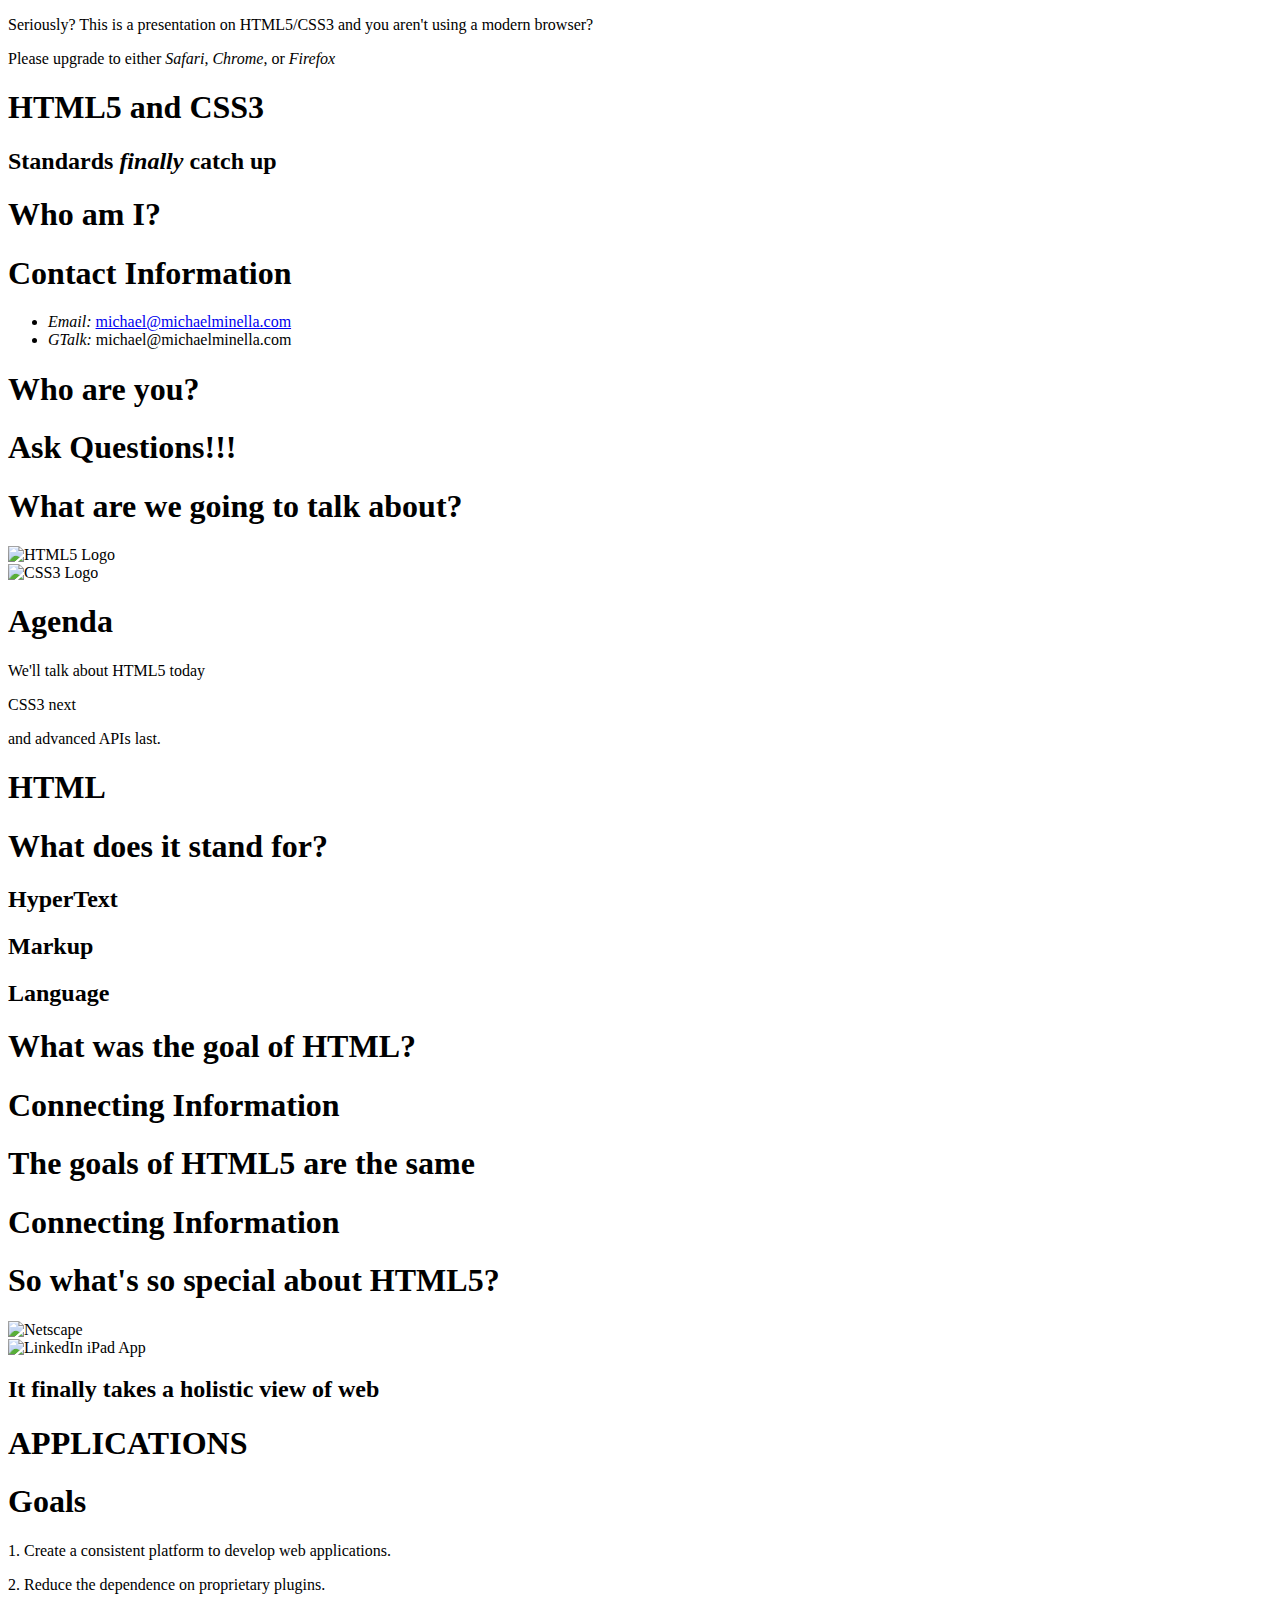
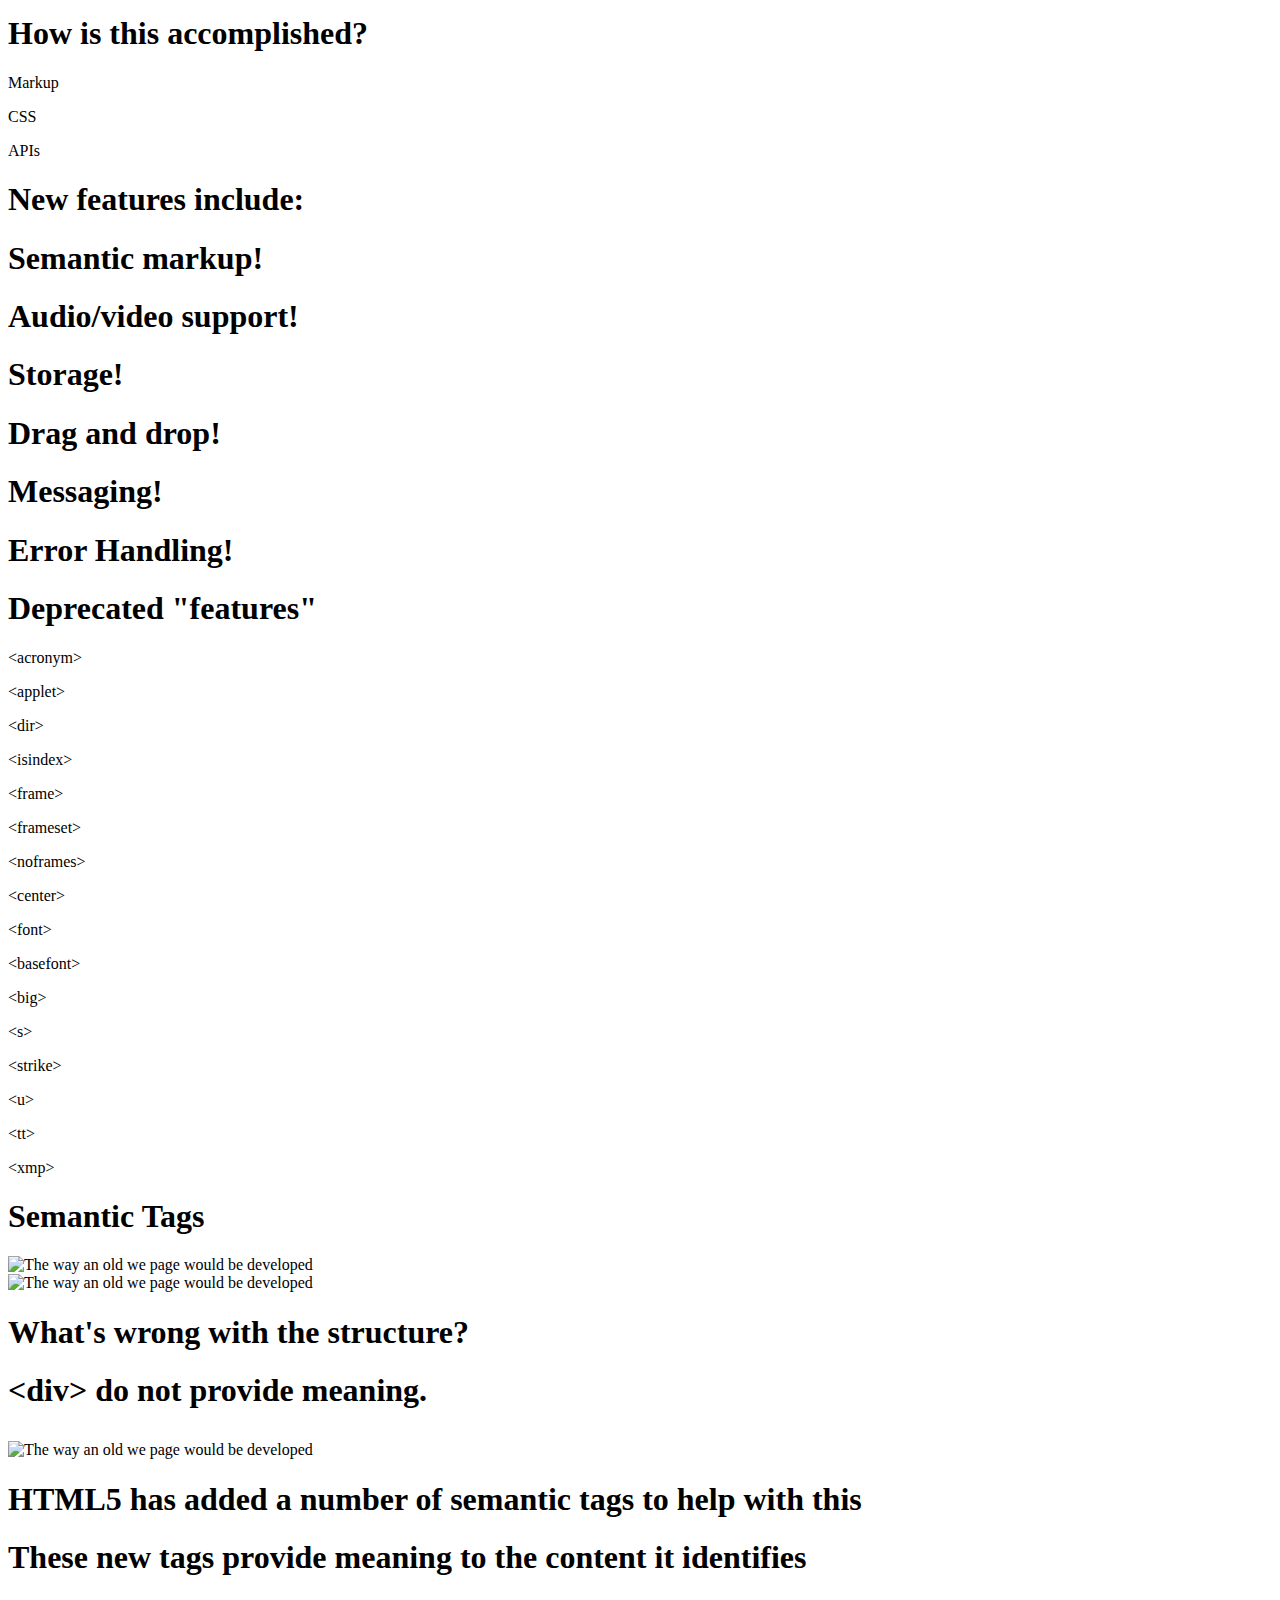
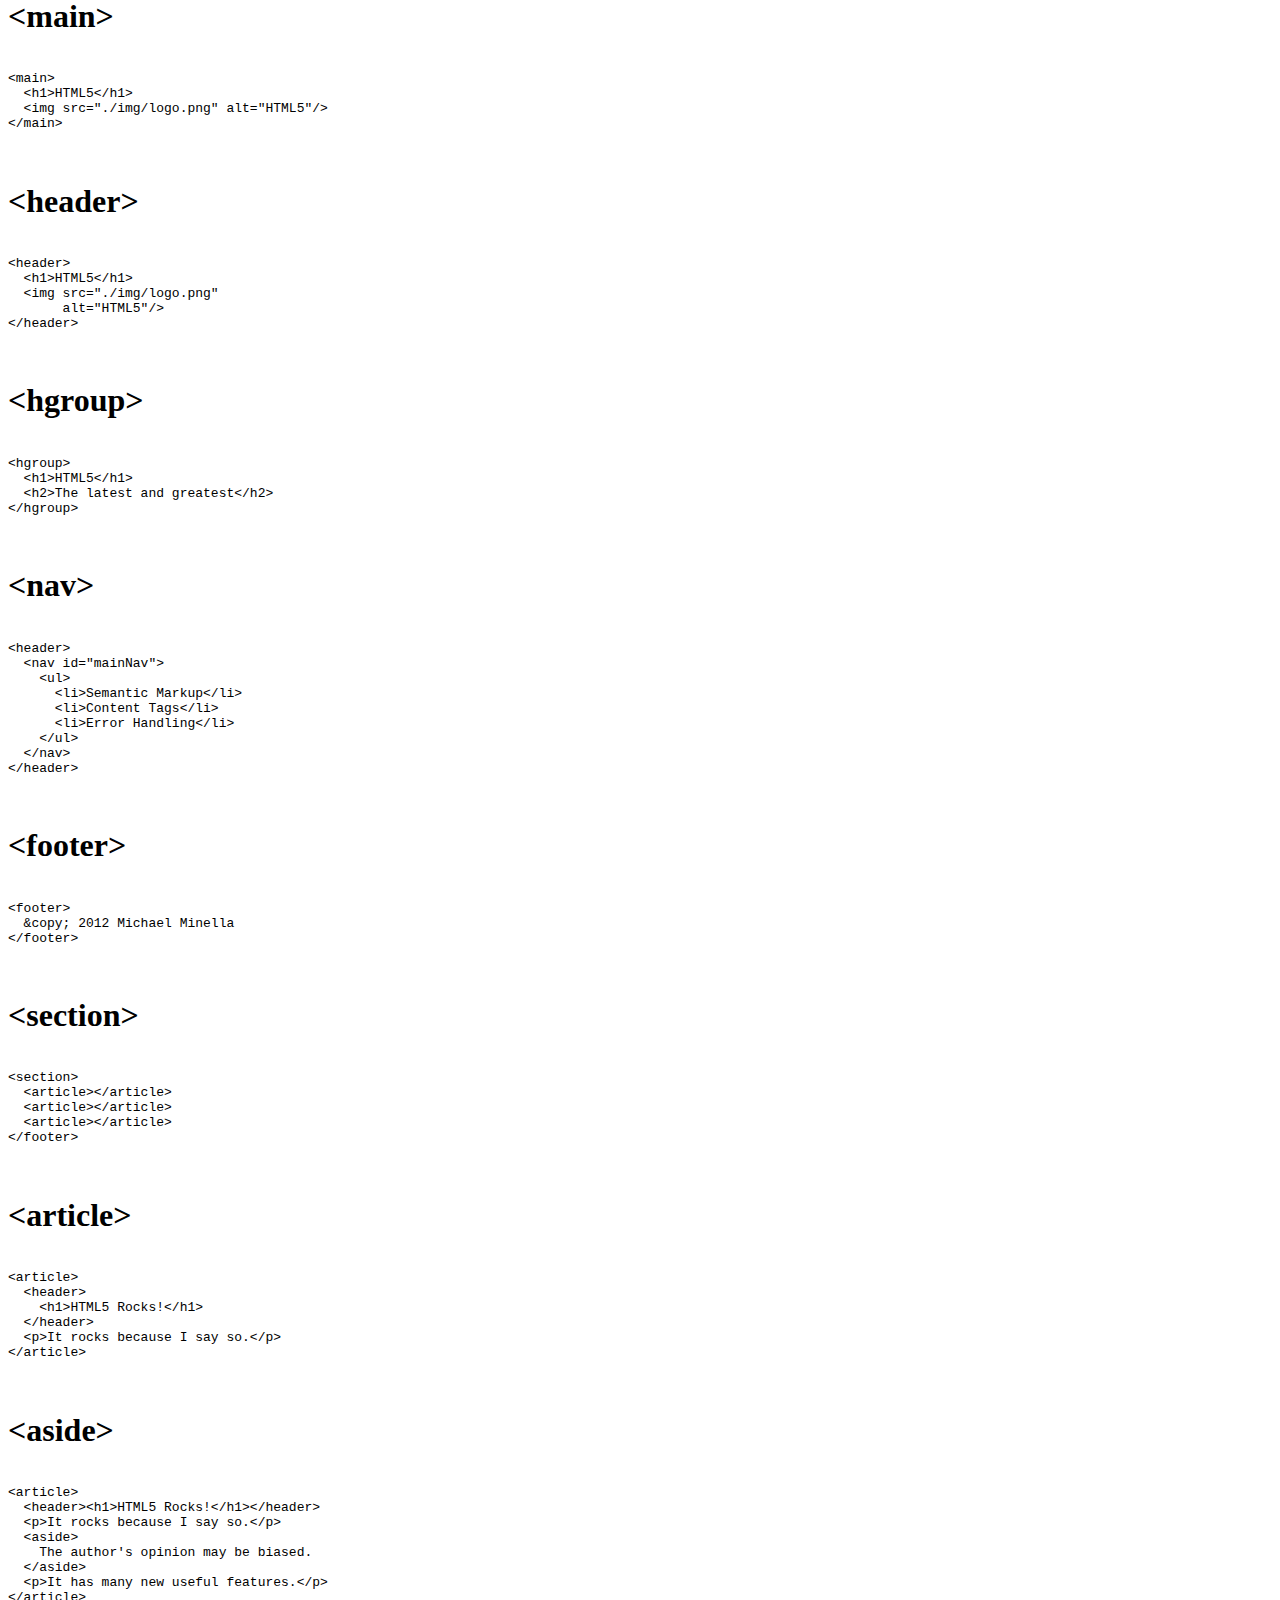
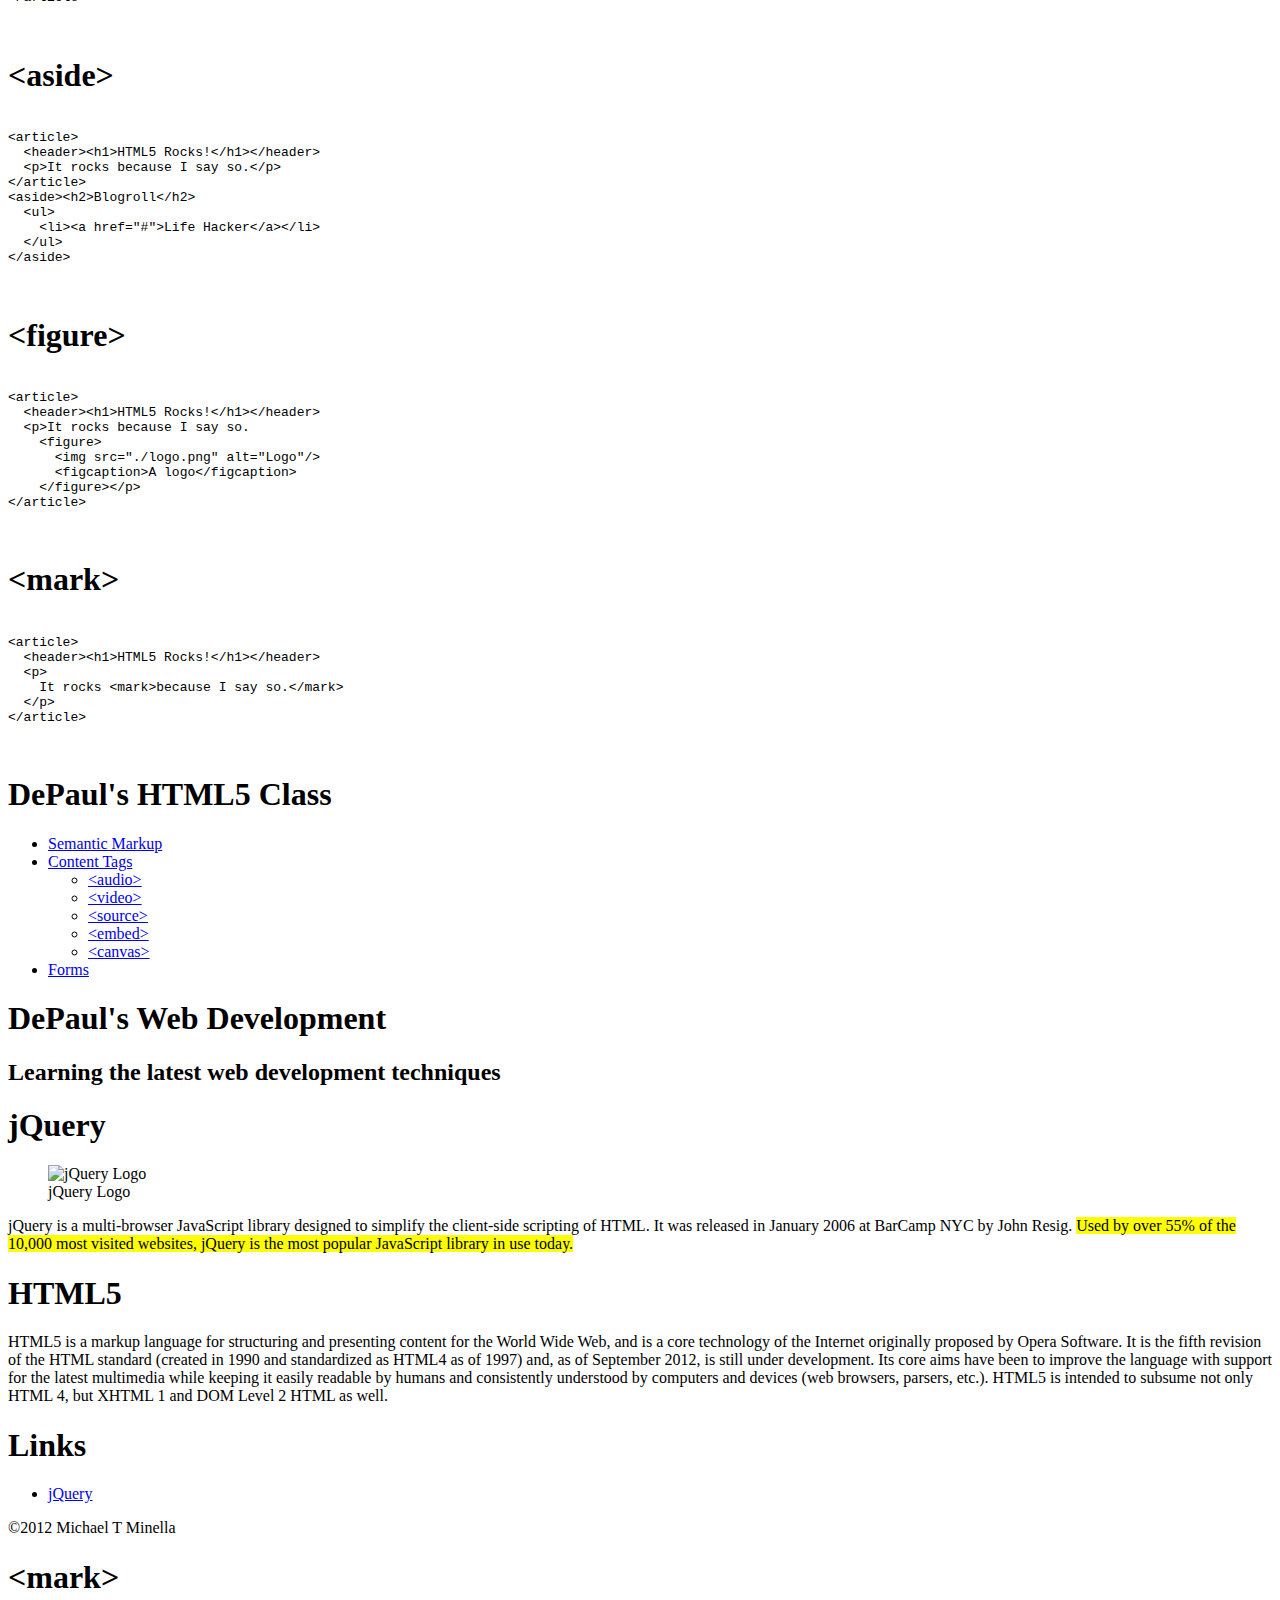
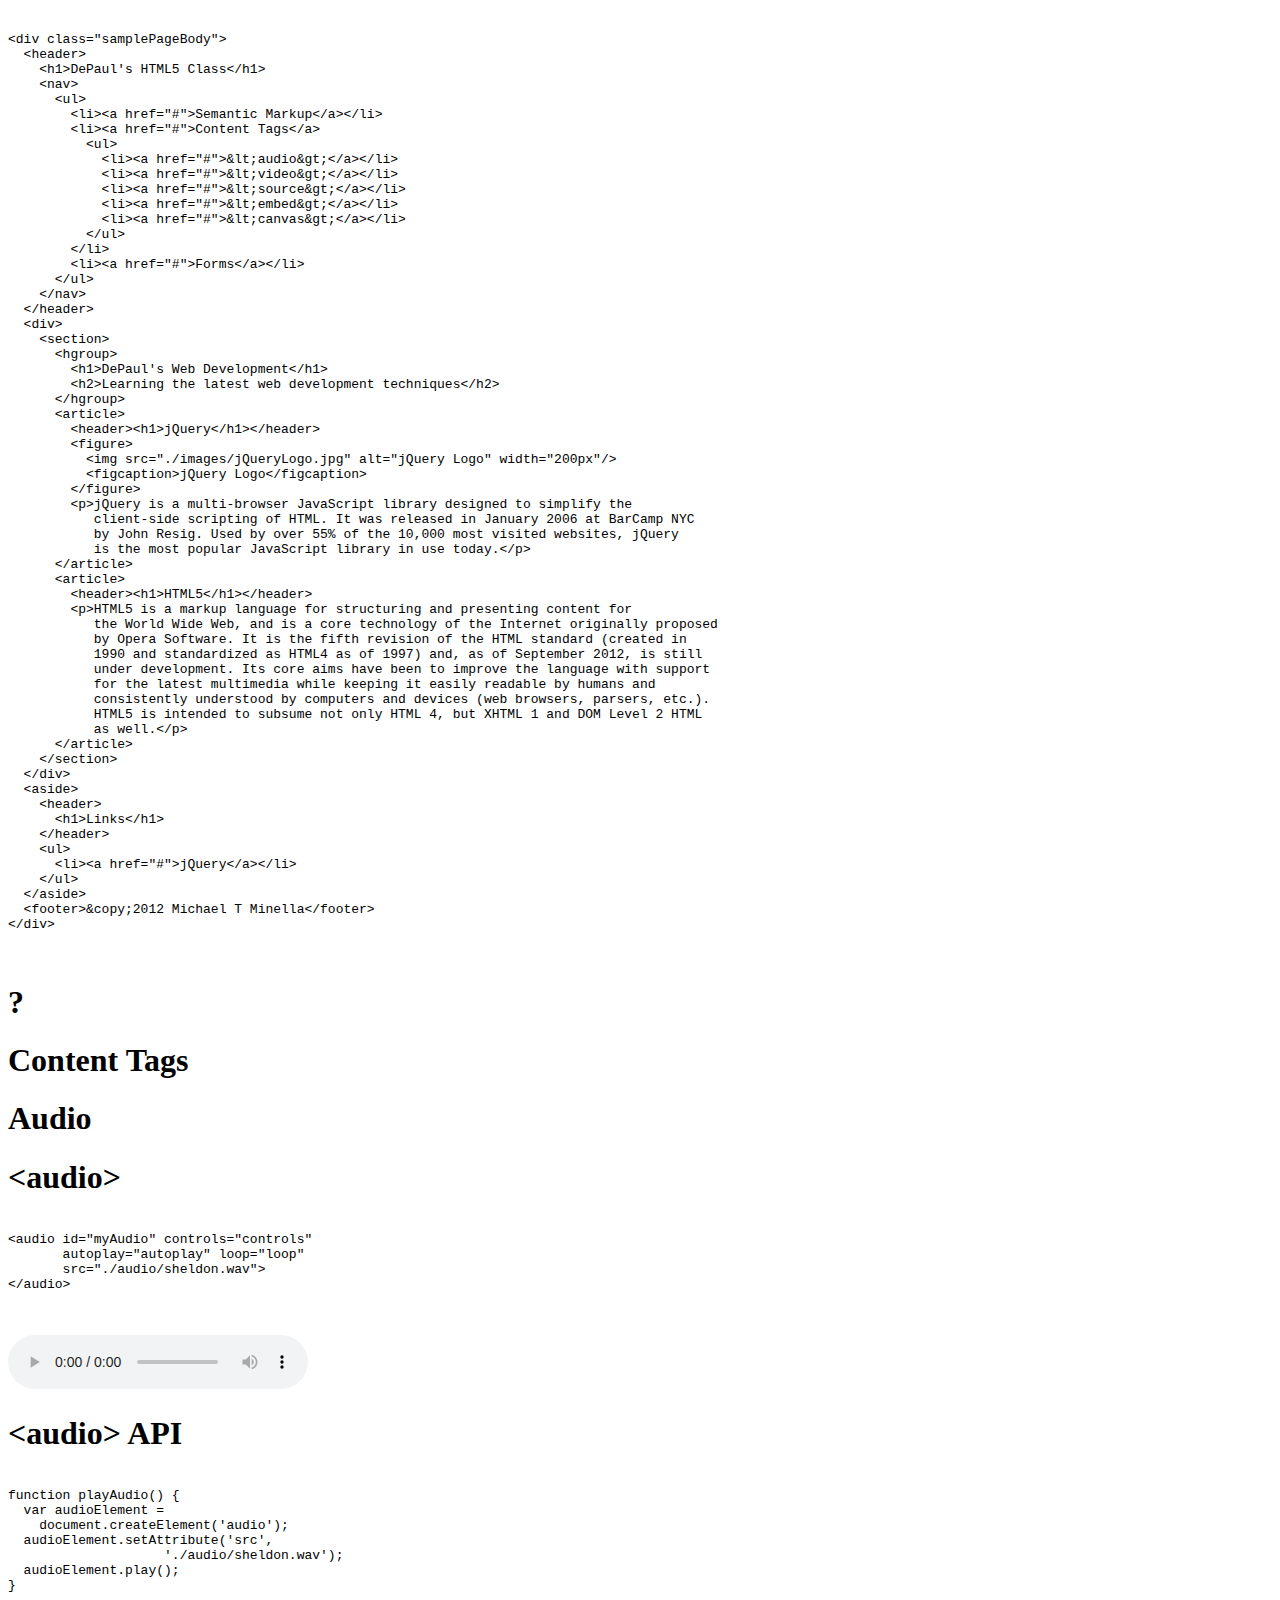
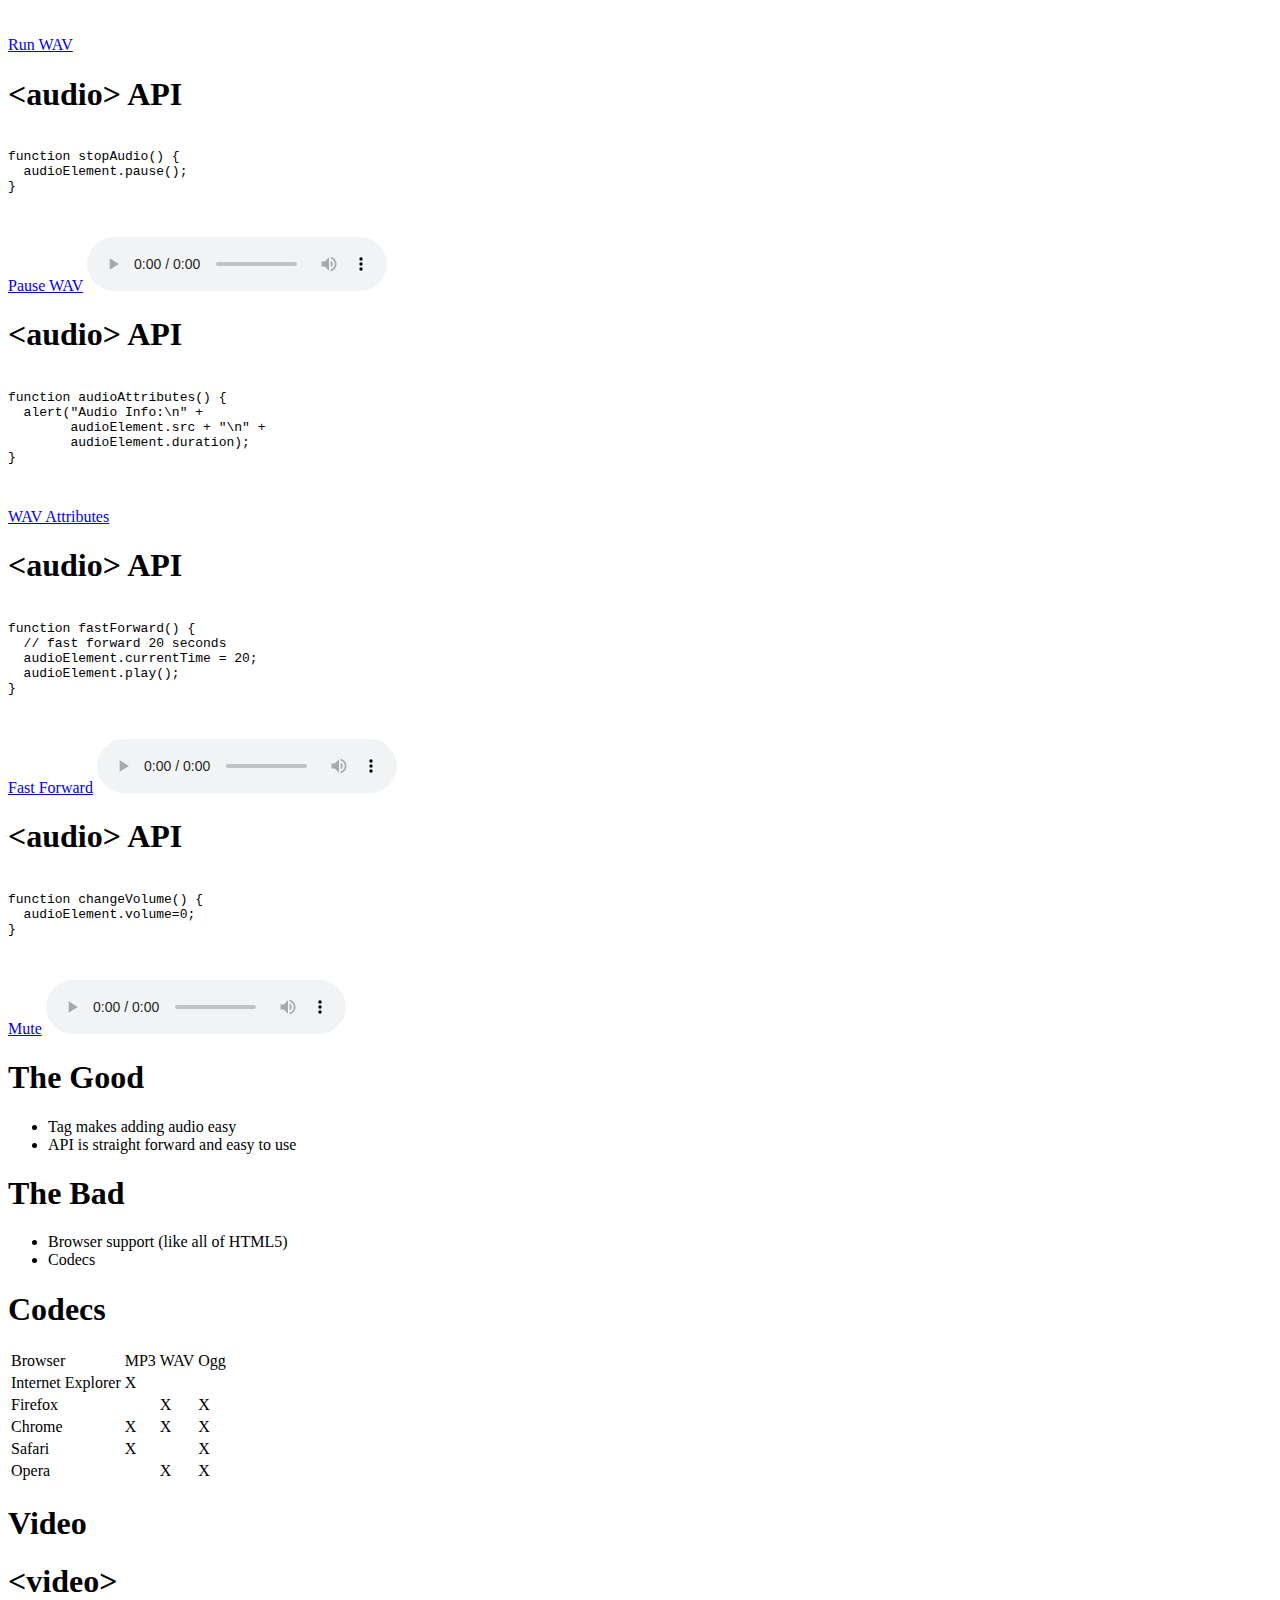
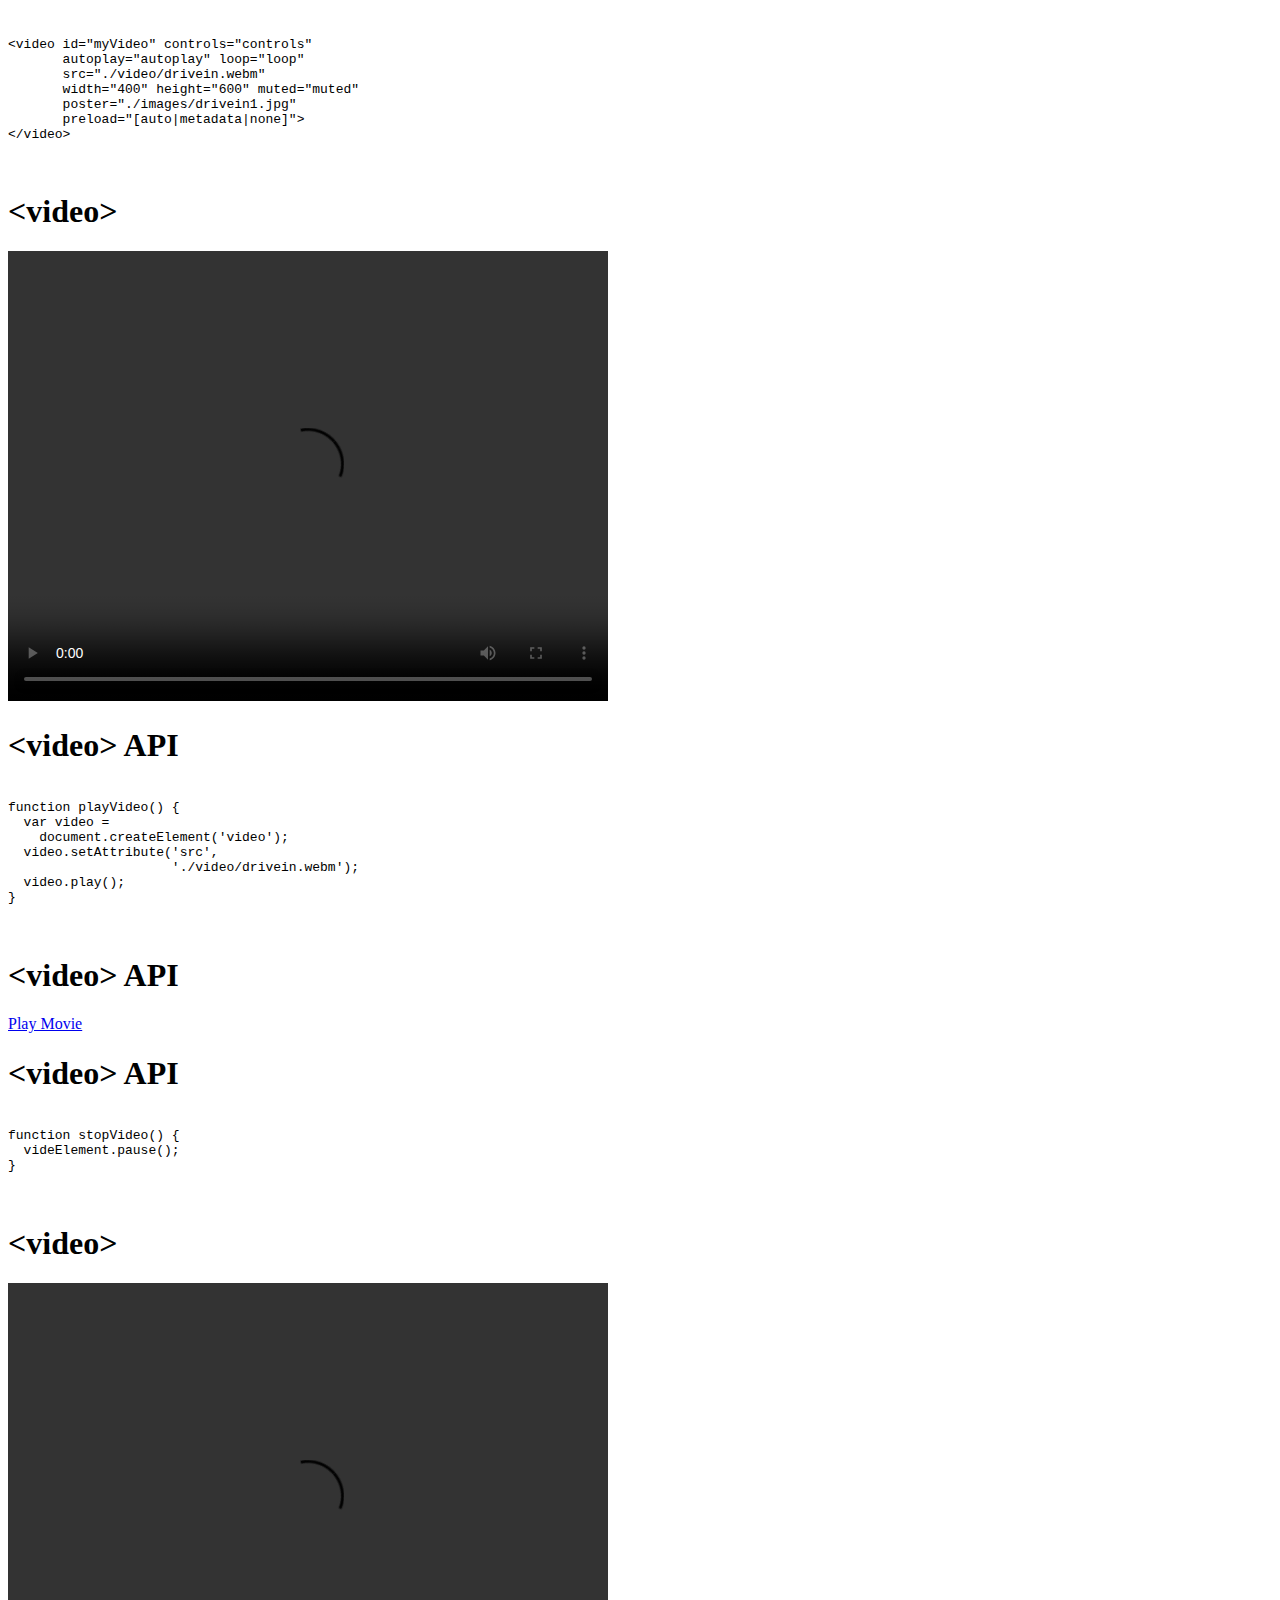
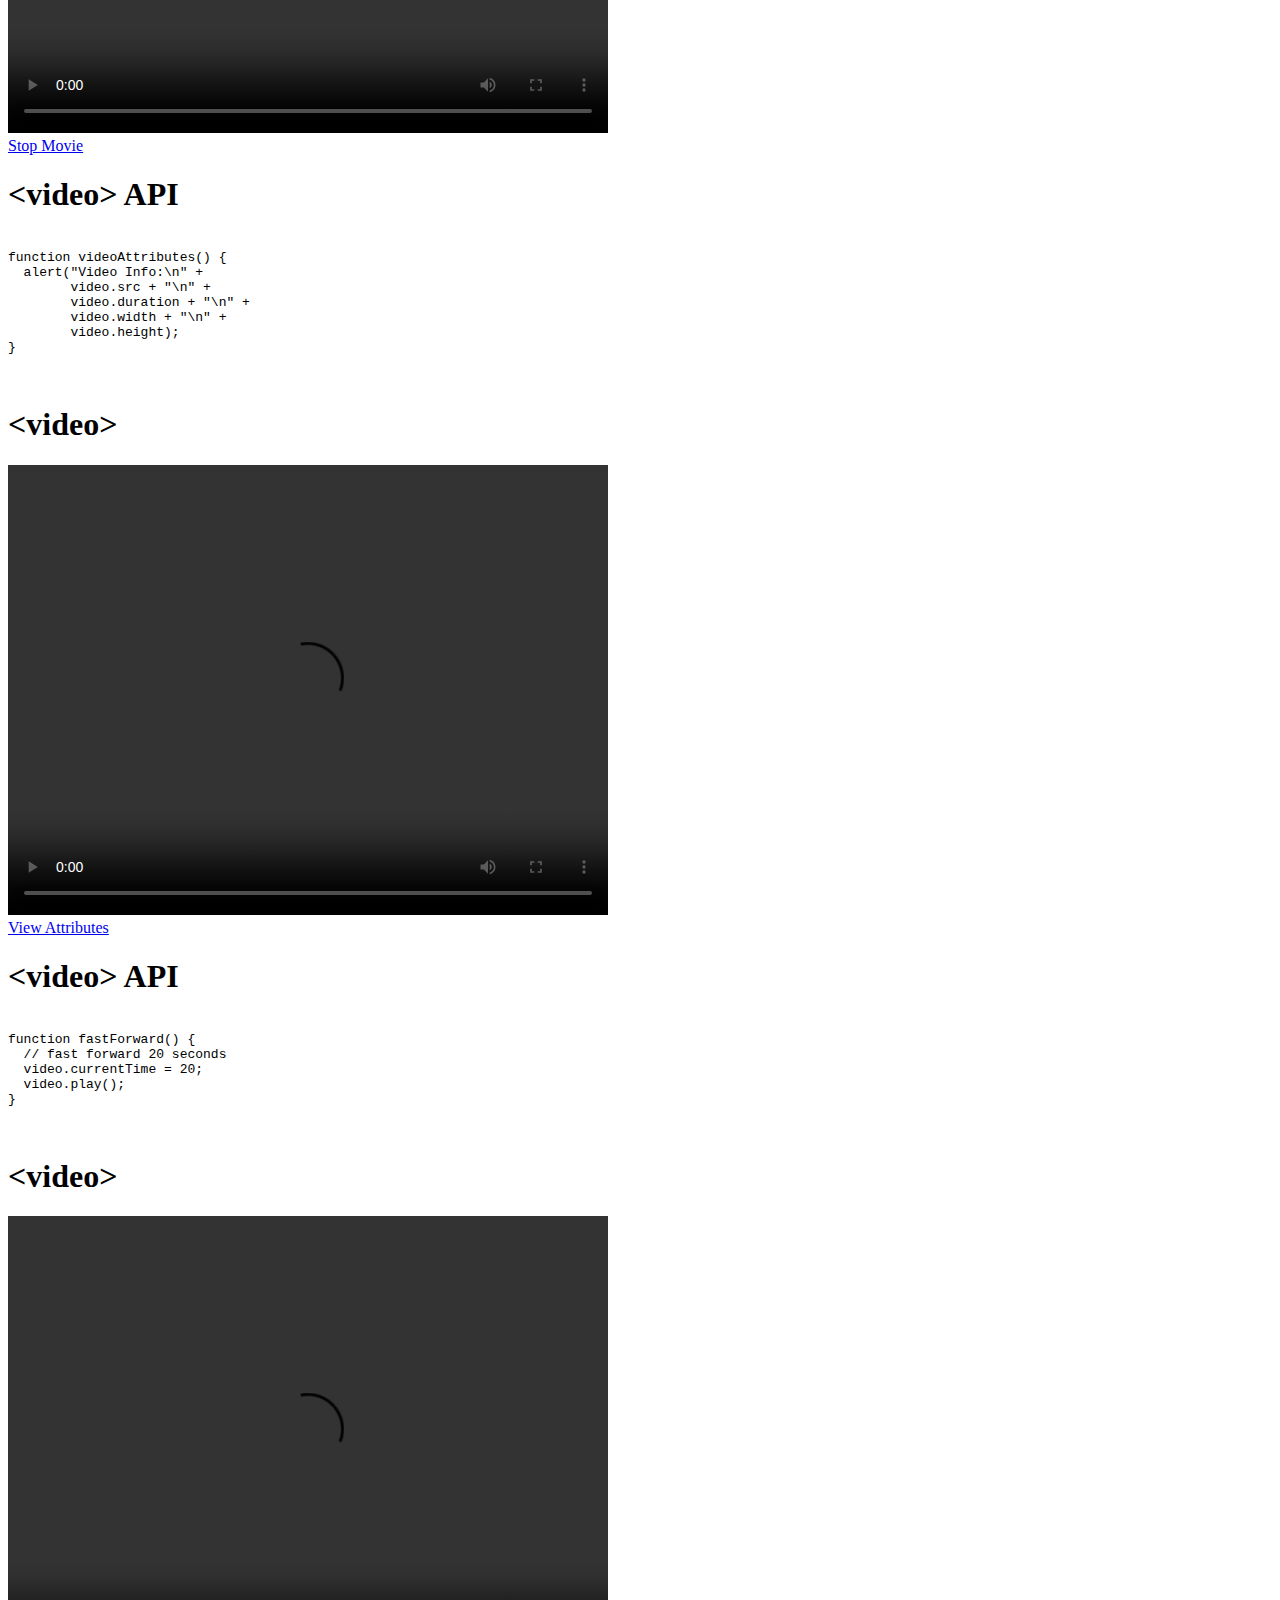
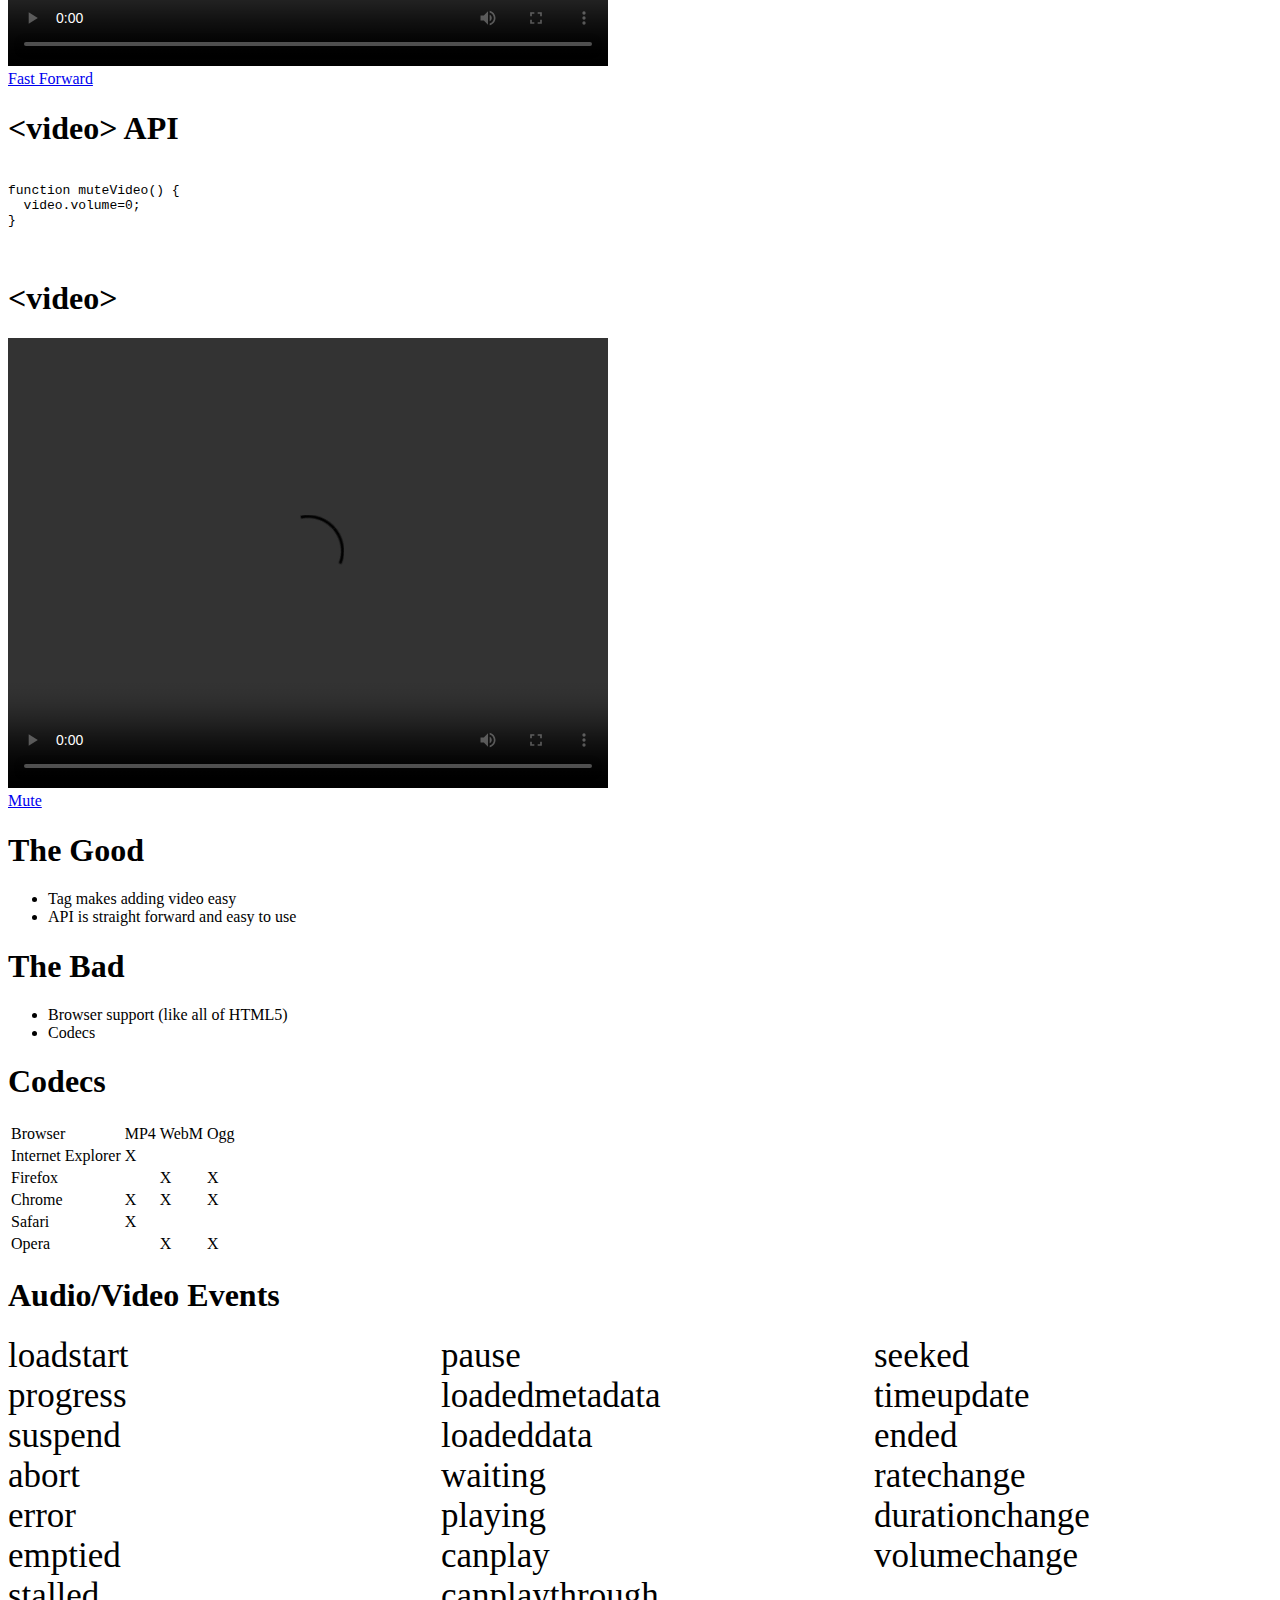
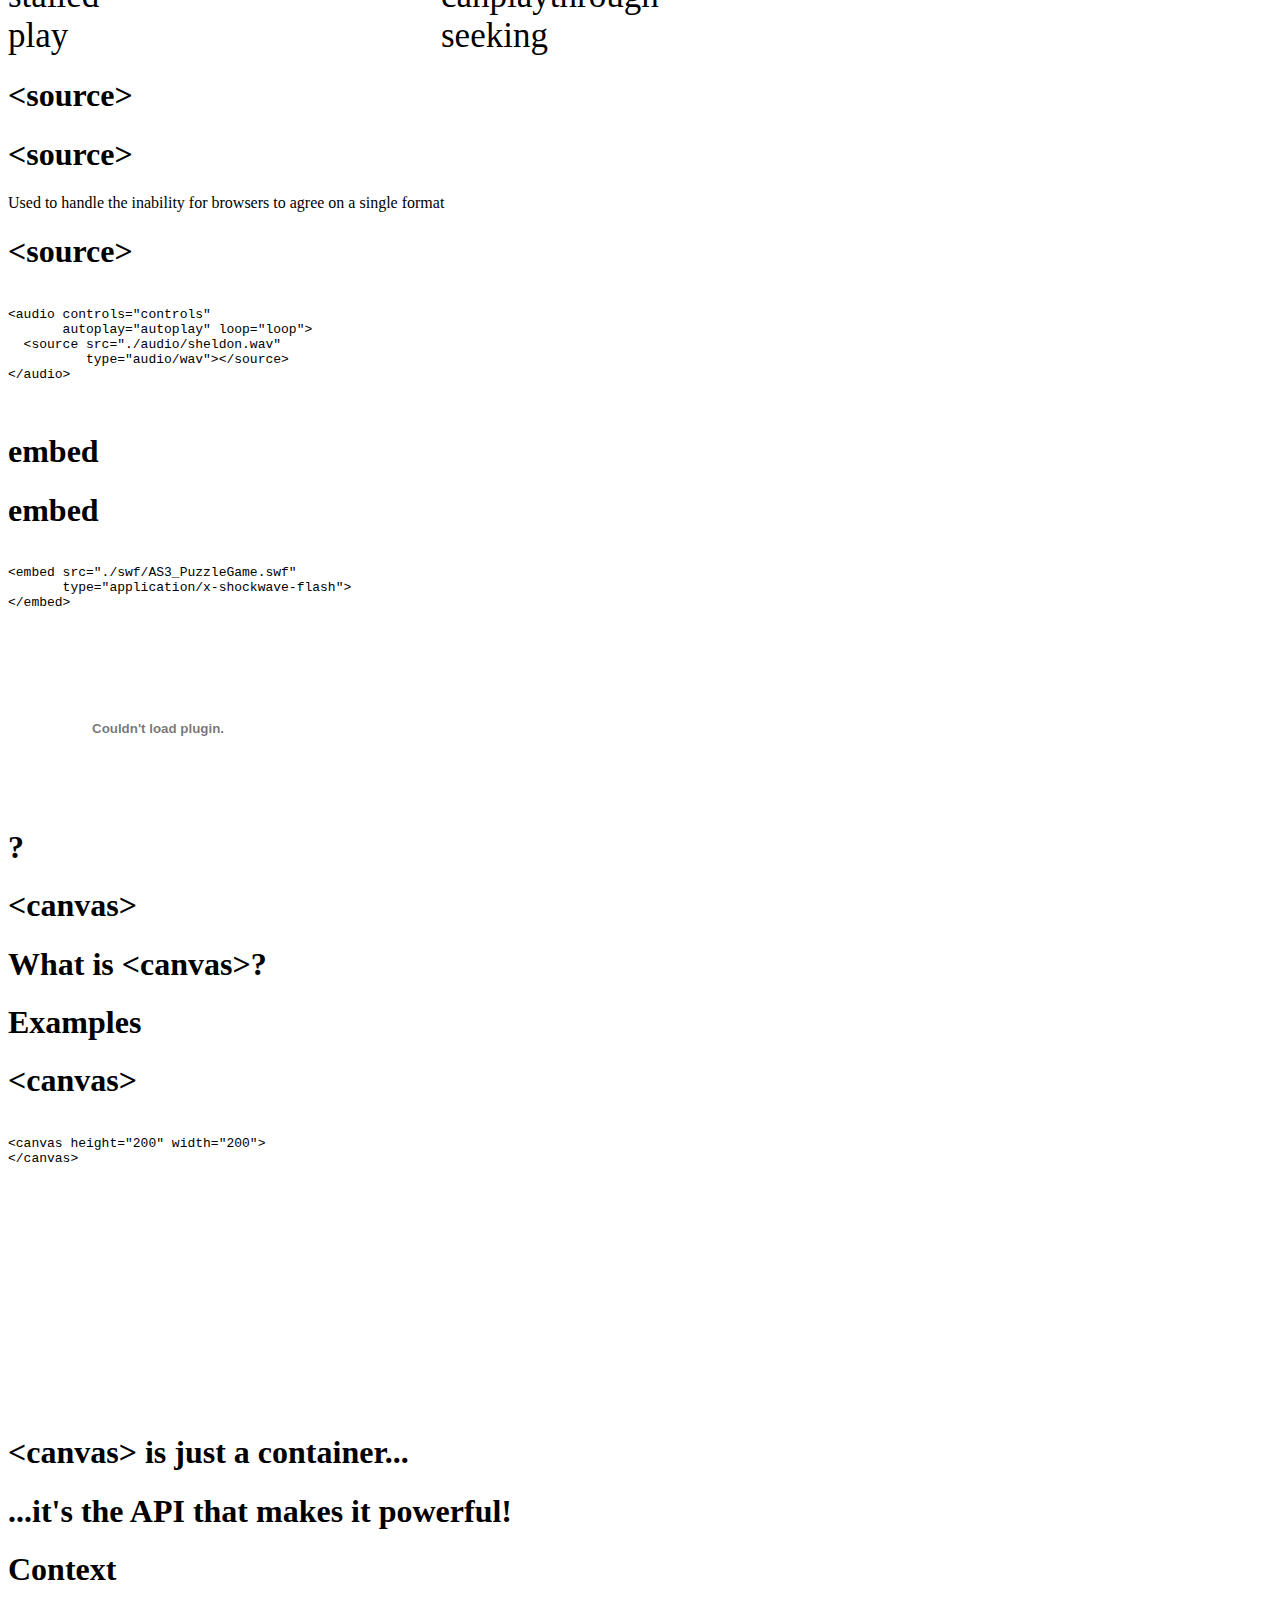
==== Session1Deck/index.html @ e58ad775 "Fixed formatting on main slide" ====
<!DOCTYPE html>
<html lang="en">
<head>
    <meta charset="utf-8" />
    <meta name="viewport" content="width=1024" />
    <meta name="apple-mobile-web-app-capable" content="yes" />
    <title>HTML5/CSS3 from DePaul University</title>
    
    <meta name="description" content="HTML5 and CSS3 are the latest in web development standards." />
    <meta name="author" content="Michael T Minella" />

    <link href="css/main.css" rel="stylesheet" />
    <link href="css/sunburst.css" rel="stylesheet" />
    <link href="css/sampleMenu.css" rel="stylesheet" />
</head>

<body class="impress-not-supported">

<div class="fallback-message">
    <p>Seriously?  This is a presentation on HTML5/CSS3 and you aren't using a modern browser?</p>
	<p>Please upgrade to either <em>Safari</em>, <em>Chrome</em>, or <em>Firefox</em></p>
</div>

<div id="impress">

    <div class="step" data-x="-1000" data-y="-1500">
        <h1>HTML5 and CSS3</h1>
		<h2>Standards <em>finally</em> catch up</h2>
    </div>

    <div class="step" data-x="0" data-y="-1500">
		<h1>Who am I?</h1>
    </div>

    <div class="step" data-x="1000" data-y="-1500">
		<h1>Contact Information</h1>
		<ul>
			<li><em>Email:</em> <script>document.write('<'+'a'+' '+'h'+'r'+'e'+'f'+'='+"'"+'m'+'&'+'#'+'9'+'7'+';'+'&'+'#'+'1'+'0'+'5'+';'+'l'+'t'+'o'+'&'+
			'#'+'5'+'8'+';'+'%'+'6'+'D'+'i'+'c'+'&'+'#'+'1'+'0'+'4'+';'+'&'+'#'+'3'+'7'+';'+'6'+'1'+'e'+'l'+'&'+
			'#'+'6'+'4'+';'+'&'+'#'+'1'+'0'+'9'+';'+'i'+'c'+'h'+'a'+'e'+'l'+'m'+'i'+'n'+'e'+'l'+'l'+'a'+'&'+'#'+
			'4'+'6'+';'+'c'+'&'+'#'+'1'+'1'+'1'+';'+'%'+'6'+'D'+"'"+'>'+'m'+'i'+'c'+'h'+'a'+'e'+'l'+'&'+'#'+'6'+
			'4'+';'+'m'+'i'+'&'+'#'+'9'+'9'+';'+'h'+'a'+'e'+'&'+'#'+'1'+'0'+'8'+';'+'m'+'i'+'n'+'e'+'l'+'l'+'a'+
			'&'+'#'+'4'+'6'+';'+'c'+'o'+'m'+'<'+'/'+'a'+'>');</script><noscript>[Turn on JavaScript to see the email address]</noscript></li>
			<li><em>GTalk:</em> <script>document.write('m'+'i'+'c'+'h'+'a'+'e'+'l'+'&'+'#'+'6'+
			'4'+';'+'m'+'i'+'&'+'#'+'9'+'9'+';'+'h'+'a'+'e'+'&'+'#'+'1'+'0'+'8'+';'+'m'+'i'+'n'+'e'+'l'+'l'+'a'+
			'&'+'#'+'4'+'6'+';'+'c'+'o'+'m');</script><noscript>[Turn on JavaScript to see the email address]</noscript></li>
		</ul>
    </div>

    <div class="step" data-x="2000" data-y="-1500">
		<h1>Who are you?</h1>
    </div>

    <div class="step" data-x="3000" data-y="-1500">
		<h1>Ask Questions!!!</h1>
    </div>

    <div class="step" data-x="4000" data-y="-1500">
		<h1>What are we going to talk about?</h1>
    </div>

    <div class="step" data-x="0" data-y="30" data-scale="4" data-rotate="-90">
        <img src="./images/HTML5_Logo_512.png" alt="HTML5 Logo"/>
    </div>

    <div class="step" data-x="3000" data-y="0" data-scale="4" data-z="3000" data-rotate="-90">
        <img src="./images/CSS3_Logo_512.png" alt="CSS3 Logo"/>
    </div>

    <div class="step" data-x="1400" data-y="0" data-rotate="-90">
        <h1>Agenda</h1>
    </div>

    <div class="step" data-x="1500" data-y="0" data-rotate="-90">
        <p class="preHiddenSlide">We'll talk about HTML5 today</p>
    </div>

    <div class="step" data-x="1550" data-y="0" data-rotate="-90">
        <p class="preHiddenSlide">CSS3 next</p>
    </div>

    <div class="step" data-x="1600" data-y="0" data-rotate="-90">
        <p class="preHiddenSlide">and advanced APIs last.</p>
    </div>

    <div class="step" data-x="4500" data-y="-1000">
        <h1>HTML</h1>
    </div>

    <div class="step" data-x="4500" data-y="-500">
        <h1>What does it stand for?</h1>
    </div>

    <div class="step" data-x="4500" data-y="-360">
        <h2 class="preHiddenSlide">HyperText</h2>
    </div>

    <div class="step" data-x="4500" data-y="-300">
        <h2 class="preHiddenSlide">Markup</h2>
    </div>

    <div class="step" data-x="4500" data-y="-240">
        <h2 class="preHiddenSlide">Language</h2>
    </div>

    <div class="step" data-x="4500" data-y="310">
		<h1>What was the goal of HTML?</h1>
    </div>

    <div class="step" data-x="4500" data-y="810">
		<h1>Connecting Information</h1>
    </div>

    <div class="step" data-x="4500" data-y="1350">
		<h1>The goals of HTML5 are the same</h1>
    </div>

    <div class="step" data-x="3700" data-y="2000" data-rotate="300" data-scale="3">
		<h1>Connecting Information</h1>
    </div>

    <div class="step" data-x="-1000" data-y="2200">
		<h1>So what's so special about HTML5?</h1>
    </div>

    <div class="step" data-x="0" data-y="2200">
		<img src="./images/netscape.png" alt="Netscape"/>
    </div>

    <div class="step" data-x="500" data-y="3000" data-z="3000">
		<img src="./images/linkedin-ipad-app1.png" alt="LinkedIn iPad App"/>
    </div>

    <div class="step" data-x="1700" data-y="2000" data-z="3000">
		<h2>It finally takes a holistic view of web</h2>
		<h1>APPLICATIONS</h1>
    </div>

    <div class="step" data-x="3825" data-y="2000" data-z="3000">
		<h1>Goals</h1>
    </div>

    <div class="step" data-x="3825" data-y="2125" data-z="3000">
		<p class="preHiddenSlide">1. Create a consistent platform to develop web applications.</p>
    </div>

    <div class="step" data-x="3825" data-y="2250" data-z="3000">
		<p class="preHiddenSlide">2. Reduce the dependence on proprietary plugins.</p>
    </div>

    <div class="step" data-x="4825" data-y="2000" data-z="3000">
		<h1>How is this accomplished?</h1>
    </div>

    <div class="step" data-x="4825" data-y="2145" data-z="3000">
		<p class="preHiddenSlide">Markup</p>
    </div>

    <div class="step" data-x="4825" data-y="2200" data-z="3000">
		<p class="preHiddenSlide">CSS</p>
    </div>

    <div class="step" data-x="4825" data-y="2255" data-z="3000">
		<p class="preHiddenSlide">APIs</p>
    </div>

    <div class="step" data-x="4825" data-y="1300" data-z="3000" data-rotate="-90">
		<h1>New features include:</h1>
    </div>

    <div class="step" data-x="4825" data-y="600" data-z="3000" data-rotate="-90">
		<h1>Semantic markup!</h1>
    </div>

    <div class="step" data-x="4825" data-y="-100" data-z="3000" data-rotate="-90">
		<h1>Audio/video support!</h1>
    </div>

    <div class="step" data-x="4825" data-y="-800" data-z="3000" data-rotate="-90">
		<h1>Storage!</h1>
    </div>

    <div class="step" data-x="4825" data-y="-1500" data-z="3000" data-rotate="-90">
		<h1>Drag and drop!</h1>
    </div>

    <div class="step" data-x="4825" data-y="-2200" data-z="3000" data-rotate="-90">
		<h1>Messaging!</h1>
    </div>

    <div class="step" data-x="4825" data-y="-2900" data-z="3000" data-rotate="-90">
		<h1>Error Handling!</h1>
    </div>

    <div class="step" data-x="4100" data-y="-2800" data-z="3000" data-rotate="-270">
		<h1>Deprecated "features"</h1>
    </div>

    <div class="step" data-x="3975" data-y="-2800" data-z="3000" data-rotate="-270">
		<p>&lt;acronym&gt;</p>
    </div>

    <div class="step" data-x="3925" data-y="-2800" data-z="3000" data-rotate="-270">
		<p>&lt;applet&gt;</p>
    </div>

    <div class="step" data-x="3875" data-y="-2800" data-z="3000" data-rotate="-270">
		<p>&lt;dir&gt;</p>
    </div>

    <div class="step" data-x="3825" data-y="-2800" data-z="3000" data-rotate="-270">
		<p>&lt;isindex&gt;</p>
    </div>

    <div class="step" data-x="3775" data-y="-2800" data-z="3000" data-rotate="-270">
		<p>&lt;frame&gt;</p>
    </div>

    <div class="step" data-x="3725" data-y="-2800" data-z="3000" data-rotate="-270">
		<p>&lt;frameset&gt;</p>
    </div>

    <div class="step" data-x="3675" data-y="-2800" data-z="3000" data-rotate="-270">
		<p>&lt;noframes&gt;</p>
    </div>

    <div class="step" data-x="3625" data-y="-2800" data-z="3000" data-rotate="-270">
		<p>&lt;center&gt;</p>
    </div>

    <div class="step" data-x="3575" data-y="-2800" data-z="3000" data-rotate="-270">
		<p>&lt;font&gt;</p>
    </div>

    <div class="step" data-x="3525" data-y="-2800" data-z="3000" data-rotate="-270">
		<p>&lt;basefont&gt;</p>
    </div>

    <div class="step" data-x="3475" data-y="-2800" data-z="3000" data-rotate="-270">
		<p>&lt;big&gt;</p>
    </div>

    <div class="step" data-x="3425" data-y="-2800" data-z="3000" data-rotate="-270">
		<p>&lt;s&gt;</p>
    </div>

    <div class="step" data-x="3375" data-y="-2800" data-z="3000" data-rotate="-270">
		<p>&lt;strike&gt;</p>
    </div>

    <div class="step" data-x="3325" data-y="-2800" data-z="3000" data-rotate="-270">
		<p>&lt;u&gt;</p>
    </div>

    <div class="step" data-x="3275" data-y="-2800" data-z="3000" data-rotate="-270">
		<p>&lt;tt&gt;</p>
    </div>

    <div class="step" data-x="3225" data-y="-2800" data-z="3000" data-rotate="-270">
		<p>&lt;xmp&gt;</p>
    </div>

    <div class="step" data-x="-2000" data-y="-2800" data-rotate="-270">
		<h1>Semantic Tags</h1>
    </div>

    <div class="step" data-x="-2000" data-y="-1800" data-rotate="-270">
		<img src="./images/simpleWebPage.png" alt="The way an old we page would be developed" width="670px"/>
    </div>

    <div class="step" data-x="-2000" data-y="-1800" data-rotate="-270">
		<img src="./images/oldWebPage.png" alt="The way an old we page would be developed" width="670px"/>
    </div>

    <div class="step" data-x="-2000" data-y="-900" data-rotate="-270">
		<h1>What's wrong with the structure?</h1>
    </div>

    <div class="step" data-x="-2000" data-y="0" data-rotate="-270">
		<h1>&lt;div&gt; do not provide meaning.</p>
    </div>

    <div class="step" data-x="-2000" data-y="900" data-rotate="-270">
		<img src="./images/oldWebPage.png" alt="The way an old we page would be developed" width="670px"/>
    </div>

    <div class="step" data-x="-2000" data-y="1800" data-rotate="-270">
		<h1>HTML5 has added a number of semantic tags to help with this</h1>
    </div>

    <div class="step" data-x="-2000" data-y="2700" data-rotate="-270">
		<h1>These new tags provide meaning to the content it identifies</h1>
    </div>

    <div class="step" data-x="-4000" data-y="4325" data-z="-3000" data-rotate="-360">
        <h1>&lt;main&gt;</h1>
		<pre>
			<code class="html">
&lt;main&gt;
  &lt;h1&gt;HTML5&lt;/h1&gt;
  &lt;img src="./img/logo.png" alt="HTML5"/&gt;
&lt;/main&gt;
            </code>
		</pre>
    </div>

    <div class="step" data-x="-3000" data-y="4325" data-z="-3000" data-rotate="-360">
		<h1>&lt;header&gt;</h1>
		<pre>
			<code class="html">
&lt;header&gt;
  &lt;h1&gt;HTML5&lt;/h1&gt;
  &lt;img src="./img/logo.png" 
       alt="HTML5"/&gt;
&lt;/header&gt;
			</code>
		</pre>
    </div>

	<!-- hgroup is a special type of header.  It takes multiple h1-h6 tags only. -->
    <div class="step" data-x="-2000" data-y="4325" data-z="-3000" data-rotate="-360">
		<h1>&lt;hgroup&gt;</h1>
		<pre>
			<code class="html">
&lt;hgroup&gt;
  &lt;h1&gt;HTML5&lt;/h1&gt;
  &lt;h2&gt;The latest and greatest&lt;/h2&gt;
&lt;/hgroup&gt;
			</code>
		</pre>
    </div>

    <div class="step" data-x="-1000" data-y="4325" data-z="-3000" data-rotate="-360">
		<h1>&lt;nav&gt;</h1>
		<pre>
			<code class="html">
&lt;header&gt;
  &lt;nav id="mainNav"&gt;
    &lt;ul&gt;
      &lt;li&gt;Semantic Markup&lt;/li&gt;
      &lt;li&gt;Content Tags&lt;/li&gt;
      &lt;li&gt;Error Handling&lt;/li&gt;
    &lt;/ul&gt;
  &lt;/nav&gt;
&lt;/header&gt;
			</code>
		</pre>
    </div>

    <div class="step" data-x="0" data-y="4325" data-z="-3000" data-rotate="-360">
		<h1>&lt;footer&gt;</h1>
		<pre>
			<code class="html">
&lt;footer&gt;
  &amp;copy; 2012 Michael Minella
&lt;/footer&gt;
			</code>
		</pre>
    </div>

	<!-- section is intended to hold one or more articles.  The content within a section does not need to be self contained -->
    <div class="step" data-x="1000" data-y="4325" data-z="-3000" data-rotate="-360">
		<h1>&lt;section&gt;</h1>
		<pre>
			<code class="html">
&lt;section&gt;
  &lt;article&gt;&lt;/article&gt;
  &lt;article&gt;&lt;/article&gt;
  &lt;article&gt;&lt;/article&gt;
&lt;/footer&gt;
			</code>
		</pre>
    </div>

	<!-- An article is intended to be a single, self contained piece of content. -->
    <div class="step" data-x="2000" data-y="4325" data-z="-3000" data-rotate="-360">
		<h1>&lt;article&gt;</h1>
		<pre>
			<code class="html">
&lt;article&gt;
  &lt;header&gt;
    &lt;h1&gt;HTML5 Rocks!&lt;/h1&gt;
  &lt;/header&gt;
  &lt;p&gt;It rocks because I say so.&lt;/p&gt;
&lt;/article&gt;
			</code>
		</pre>
    </div>

	<!-- An aside has two different uses based its' context.  Inside an article it's 
		 intended to be related to the surrounding content. -->
    <div class="step" data-x="3000" data-y="4325" data-z="-3000" data-rotate="-360">
		<h1>&lt;aside&gt;</h1>
		<pre>
			<code class="html">
&lt;article&gt;
  &lt;header&gt;&lt;h1&gt;HTML5 Rocks!&lt;/h1&gt;&lt;/header&gt;
  &lt;p&gt;It rocks because I say so.&lt;/p&gt;
  &lt;aside&gt;
    The author's opinion may be biased.
  &lt;/aside&gt;
  &lt;p&gt;It has many new useful features.&lt;/p&gt;
&lt;/article&gt;
			</code>
		</pre>
    </div>

	<!-- Outside an article it's intended to be related to the site as a whole. -->
    <div class="step" data-x="4000" data-y="4325" data-z="-3000" data-rotate="-360">
		<h1>&lt;aside&gt;</h1>
		<pre>
			<code class="html">
&lt;article&gt;
  &lt;header&gt;&lt;h1&gt;HTML5 Rocks!&lt;/h1&gt;&lt;/header&gt;
  &lt;p&gt;It rocks because I say so.&lt;/p&gt;
&lt;/article&gt;
&lt;aside&gt;&lt;h2&gt;Blogroll&lt;/h2&gt;
  &lt;ul&gt;
    &lt;li&gt;&lt;a href="#"&gt;Life Hacker&lt;/a&gt;&lt;/li&gt;
  &lt;/ul&gt;
&lt;/aside&gt;
			</code>
		</pre>
    </div>

	<!-- Outside an article it's intended to be related to the site as a whole. -->
    <div class="step" data-x="5000" data-y="4325" data-z="-3000" data-rotate="-360">
		<h1>&lt;figure&gt;</h1>
		<pre>
			<code class="html">
&lt;article&gt;
  &lt;header&gt;&lt;h1&gt;HTML5 Rocks!&lt;/h1&gt;&lt;/header&gt;
  &lt;p&gt;It rocks because I say so.
    &lt;figure&gt;
      &lt;img src="./logo.png" alt="Logo"/&gt;
      &lt;figcaption&gt;A logo&lt;/figcaption&gt;
    &lt;/figure&gt;&lt;/p&gt;
&lt;/article&gt;
			</code>
		</pre>
    </div>

	<!-- Outside an article it's intended to be related to the site as a whole. -->
    <div class="step" data-x="6000" data-y="4325" data-z="-3000" data-rotate="-360">
		<h1>&lt;mark&gt;</h1>
		<pre>
			<code class="html">
&lt;article&gt;
  &lt;header&gt;&lt;h1&gt;HTML5 Rocks!&lt;/h1&gt;&lt;/header&gt;
  &lt;p&gt;
    It rocks &lt;mark&gt;because I say so.&lt;/mark&gt;
  &lt;/p&gt;
&lt;/article&gt;
			</code>
		</pre>
    </div>

    <div id="samplePage" class="step" data-x="7000" data-y="4325" data-z="-3000" data-rotate="-360">
		<div class="samplePageBody">
			<header>
				<h1>DePaul's HTML5 Class</h1>
				<nav>
					<ul>
						<li><a href="#">Semantic Markup</a></li>
						<li><a href="#">Content Tags</a>
							<ul>
								<li><a href="#">&lt;audio&gt;</a></li>
								<li><a href="#">&lt;video&gt;</a></li>
								<li><a href="#">&lt;source&gt;</a></li>
								<li><a href="#">&lt;embed&gt;</a></li>
								<li><a href="#">&lt;canvas&gt;</a></li>
							</ul>
						</li>
						<li><a href="#">Forms</a></li>
					</ul>
				</nav>
			</header>
			<div>
				<section>
					<hgroup>
						<h1>DePaul's Web Development</h1>
						<h2>Learning the latest web development techniques</h2>
					</hgroup>
					<article>
						<header><h1>jQuery</h1></header>
						<figure>
							<img src="./images/jQueryLogo.jpg" alt="jQuery Logo" width="200px"/>
							<figcaption>
								jQuery Logo
							</figcaption>
						</figure>
						<p>
						jQuery is a multi-browser JavaScript library designed to simplify the client-side scripting of HTML. It was released in January 2006 at BarCamp NYC by John Resig. <mark>Used by over 55% of the 10,000 most visited websites, jQuery is the most popular JavaScript library in use today.</mark>
						</p>
					</article>
					<article>
						<header><h1>HTML5</h1></header>
						<p>HTML5 is a markup language for structuring and presenting content for the World Wide Web, and is a core technology of the Internet originally proposed by Opera Software. It is the fifth revision of the HTML standard (created in 1990 and standardized as HTML4 as of 1997) and, as of September 2012, is still under development. Its core aims have been to improve the language with support for the latest multimedia while keeping it easily readable by humans and consistently understood by computers and devices (web browsers, parsers, etc.). HTML5 is intended to subsume not only HTML 4, but XHTML 1 and DOM Level 2 HTML as well.</p>
					</article>
				</section>
			</div>
			<aside>
				<header>
					<h1>Links</h1>
				</header>
				<ul>
					<li><a href="#">jQuery</a></li>
				</ul>
			</aside>
			<footer>
				&copy;2012 Michael T Minella
			</footer>
		</div>
	</div>

    <div class="step" data-x="8000" data-y="4325" data-z="-3000" data-rotate="-360">
		<h1>&lt;mark&gt;</h1>
		<pre>
			<code class="html scrollable">
&lt;div class="samplePageBody"&gt;
  &lt;header&gt;
    &lt;h1&gt;DePaul's HTML5 Class&lt;/h1&gt;
    &lt;nav&gt;
      &lt;ul&gt;
        &lt;li&gt;&lt;a href="#"&gt;Semantic Markup&lt;/a&gt;&lt;/li&gt;
        &lt;li&gt;&lt;a href="#"&gt;Content Tags&lt;/a&gt;
          &lt;ul&gt;
            &lt;li&gt;&lt;a href="#"&gt;&amp;lt;audio&amp;gt;&lt;/a&gt;&lt;/li&gt;
            &lt;li&gt;&lt;a href="#"&gt;&amp;lt;video&amp;gt;&lt;/a&gt;&lt;/li&gt;
            &lt;li&gt;&lt;a href="#"&gt;&amp;lt;source&amp;gt;&lt;/a&gt;&lt;/li&gt;
            &lt;li&gt;&lt;a href="#"&gt;&amp;lt;embed&amp;gt;&lt;/a&gt;&lt;/li&gt;
            &lt;li&gt;&lt;a href="#"&gt;&amp;lt;canvas&amp;gt;&lt;/a&gt;&lt;/li&gt;
          &lt;/ul&gt;
        &lt;/li&gt;
        &lt;li&gt;&lt;a href="#"&gt;Forms&lt;/a&gt;&lt;/li&gt;
      &lt;/ul&gt;
    &lt;/nav&gt;
  &lt;/header&gt;
  &lt;div&gt;
    &lt;section&gt;
      &lt;hgroup&gt;
        &lt;h1&gt;DePaul's Web Development&lt;/h1&gt;
        &lt;h2&gt;Learning the latest web development techniques&lt;/h2&gt;
      &lt;/hgroup&gt;
      &lt;article&gt;
        &lt;header&gt;&lt;h1&gt;jQuery&lt;/h1&gt;&lt;/header&gt;
        &lt;figure&gt;
          &lt;img src="./images/jQueryLogo.jpg" alt="jQuery Logo" width="200px"/&gt;
          &lt;figcaption&gt;jQuery Logo&lt;/figcaption&gt;
        &lt;/figure&gt;
        &lt;p&gt;jQuery is a multi-browser JavaScript library designed to simplify the 
           client-side scripting of HTML. It was released in January 2006 at BarCamp NYC 
           by John Resig. Used by over 55% of the 10,000 most visited websites, jQuery 
           is the most popular JavaScript library in use today.&lt;/p&gt;
      &lt;/article&gt;
      &lt;article&gt;
        &lt;header&gt;&lt;h1&gt;HTML5&lt;/h1&gt;&lt;/header&gt;
        &lt;p&gt;HTML5 is a markup language for structuring and presenting content for 
           the World Wide Web, and is a core technology of the Internet originally proposed 
           by Opera Software. It is the fifth revision of the HTML standard (created in 
           1990 and standardized as HTML4 as of 1997) and, as of September 2012, is still 
           under development. Its core aims have been to improve the language with support 
           for the latest multimedia while keeping it easily readable by humans and 
           consistently understood by computers and devices (web browsers, parsers, etc.). 
           HTML5 is intended to subsume not only HTML 4, but XHTML 1 and DOM Level 2 HTML 
           as well.&lt;/p&gt;
      &lt;/article&gt;
    &lt;/section&gt;
  &lt;/div&gt;
  &lt;aside&gt;
    &lt;header&gt;
      &lt;h1&gt;Links&lt;/h1&gt;
    &lt;/header&gt;
    &lt;ul&gt;
      &lt;li&gt;&lt;a href="#"&gt;jQuery&lt;/a&gt;&lt;/li&gt;
    &lt;/ul&gt;
  &lt;/aside&gt;
  &lt;footer&gt;&amp;copy;2012 Michael T Minella&lt;/footer&gt;
&lt;/div&gt;
			</code>
		</pre>
    </div>

	<div class="step questions" data-x="9000" data-y="4325" data-z="-3000" data-rotate="-360">
		<h1>?</h1>
	</div>

    <div class="step" data-x="9000" data-y="3325" data-z="-3000" data-rotate="-450">
		<h1>Content Tags</h1>
    </div>

    <div class="step" data-x="9000" data-y="2325" data-z="-3000" data-rotate="-450">
		<h1>Audio</h1>
    </div>

    <div class="step" data-x="9000" data-y="1325" data-z="-3000" data-rotate="-450">
		<h1>&lt;audio&gt;</h1>
		<pre>
			<code class="html">
&lt;audio id="myAudio" controls="controls" 
       autoplay="autoplay" loop="loop" 
       src="./audio/sheldon.wav"&gt;
&lt;/audio&gt;
			</code>
		</pre>
		<audio id="myAudio" controls="controls" src="./audio/sheldon.wav"/>
    </div>

    <div class="step" data-x="9000" data-y="325" data-z="-3000" data-rotate="-450">
		<h1>&lt;audio&gt; API</h1>
		<pre>
			<code class="javascript">
function playAudio() {
  var audioElement = 
    document.createElement('audio');
  audioElement.setAttribute('src', 
                    './audio/sheldon.wav');
  audioElement.play();
}
			</code>
		</pre>
		<a href="javascript:playAudio();">Run WAV</a>
    </div>

    <div class="step" data-x="9000" data-y="-675" data-z="-3000" data-rotate="-450">
		<h1>&lt;audio&gt; API</h1>
		<pre>
			<code class="javascript">
function stopAudio() {
  audioElement.pause();
}
			</code>
		</pre>
		<a href="javascript:pauseAudio();">Pause WAV</a>
		<audio id="pauseAudio" controls="controls" loop="loop" src="./audio/sheldon.wav"/>
    </div>

    <div class="step" data-x="9000" data-y="-1675" data-z="-3000" data-rotate="-450">
		<h1>&lt;audio&gt; API</h1>
		<pre>
			<code class="javascript">
function audioAttributes() {
  alert("Audio Info:\n" + 
        audioElement.src + "\n" +
        audioElement.duration);
}
			</code>
		</pre>
		<a href="javascript:audioAttributes();">WAV Attributes</a>
    </div>

    <div class="step" data-x="9000" data-y="-2675" data-z="-3000" data-rotate="-450">
		<h1>&lt;audio&gt; API</h1>
		<pre>
			<code class="javascript">
function fastForward() {
  // fast forward 20 seconds
  audioElement.currentTime = 20;
  audioElement.play();
}
			</code>
		</pre>
		<a href="javascript:fastForward();">Fast Forward</a>
		<audio id="fastForwardAudio" controls="controls" src="./audio/drakeEquation.wav"/>
    </div>

    <div class="step" data-x="9000" data-y="-3675" data-z="-3000" data-rotate="-450">
		<h1>&lt;audio&gt; API</h1>
		<pre>
			<code class="javascript">
function changeVolume() {
  audioElement.volume=0;
}
			</code>
		</pre>
		<a href="javascript:mute();">Mute</a>
		<audio id="muteAudio" controls="controls" src="./audio/drakeEquation.wav"/>
    </div>

    <div class="step" data-x="9000" data-y="-4675" data-z="-3000" data-rotate="-450">
		<h1>The Good</h1>
		<ul>
			<li>Tag makes adding audio easy</li>
			<li>API is straight forward and easy to use</li>
		</ul>
    </div>

    <div class="step" data-x="9000" data-y="-5675" data-z="-3000" data-rotate="-450">
		<h1>The Bad</h1>
		<ul>
			<li>Browser support (like all of HTML5)</li>
			<li>Codecs</li>
		</ul>
    </div>

    <div class="step" data-x="9000" data-y="-6675" data-z="-3000" data-rotate="-450">
		<h1>Codecs</h1>
		<table>
			<thead>
				<tr>
					<td>Browser</td>
					<td>MP3</td>
					<td>WAV</td>
					<td>Ogg</td>
				</tr>
			</thead>
			<tr>
				<td>Internet Explorer</td>
				<td>X</td>
				<td></td>
				<td></td>
			</tr>
			<tr>
				<td>Firefox</td>
				<td></td>
				<td>X</td>
				<td>X</td>
			</tr>
			<tr>
				<td>Chrome</td>
				<td>X</td>
				<td>X</td>
				<td>X</td>
			</tr>
			<tr>
				<td>Safari</td>
				<td>X</td>
				<td></td>
				<td>X</td>
			</tr>
			<tr>
				<td>Opera</td>
				<td></td>
				<td>X</td>
				<td>X</td>
			</tr>
		</table>
    </div>

    <div class="step" data-x="8000" data-y="-6675" data-z="-3000" data-rotate="-540">
		<h1>Video</h1>
    </div>

    <div class="step" data-x="7000" data-y="-6675" data-z="-3000" data-rotate="-540">
		<h1>&lt;video&gt;</h1>
		<pre>
			<code class="html">
&lt;video id="myVideo" controls="controls" 
       autoplay="autoplay" loop="loop" 
       src="./video/drivein.webm"
       width="400" height="600" muted="muted"
       poster="./images/drivein1.jpg"
       preload="[auto|metadata|none]"&gt;
&lt;/video&gt;
			</code>
		</pre>
    </div>

    <div class="step" data-x="6000" data-y="-6675" data-z="-3000" data-rotate="-540">
		<h1>&lt;video&gt;</h1>
		<video id="myVideo" controls="controls" 
		       src="./video/drivein.webm"
		       width="600" height="450">
		</video>
    </div>

    <div class="step" data-x="5000" data-y="-6675" data-z="-3000" data-rotate="-540">
		<h1>&lt;video&gt; API</h1>
		<pre>
			<code class="javascript">
function playVideo() {
  var video = 
    document.createElement('video');
  video.setAttribute('src', 
                     './video/drivein.webm');
  video.play();
}
			</code>
		</pre>
    </div>

    <div class="step" data-x="4000" data-y="-6675" data-z="-3000" data-rotate="-540">
		<h1>&lt;video&gt; API</h1>
		<div id="movieContainer"></div>
		<a href="javascript:playVideo();">Play Movie</a>
    </div>

    <div class="step" data-x="3000" data-y="-6675" data-z="-3000" data-rotate="-540">
		<h1>&lt;video&gt; API</h1>
		<pre>
			<code class="javascript">
function stopVideo() {
  videElement.pause();
}
			</code>
		</pre>
    </div>

    <div class="step" data-x="2000" data-y="-6675" data-z="-3000" data-rotate="-540">
		<h1>&lt;video&gt;</h1>
		<video id="stopVideo" controls="controls" 
		       src="./video/drivein.webm"
		       width="600" height="450"></video><br/>
		<a href="javascript:pauseVideo()">Stop Movie</a>
    </div>

    <div class="step" data-x="1000" data-y="-6675" data-z="-3000" data-rotate="-540">
		<h1>&lt;video&gt; API</h1>
		<pre>
			<code class="javascript">
function videoAttributes() {
  alert("Video Info:\n" + 
        video.src + "\n" +
        video.duration + "\n" +
        video.width + "\n" +
        video.height);
}
			</code>
		</pre>
    </div>

    <div class="step" data-x="0" data-y="-6675" data-z="-3000" data-rotate="-540">
		<h1>&lt;video&gt;</h1>
		<video id="attributesVideo" controls="controls" 
		       src="./video/drivein.webm"
		       width="600" height="450"></video><br/>
		<a href="javascript:videoAttributes()">View Attributes</a>
    </div>

    <div class="step" data-x="-1000" data-y="-6675" data-z="-3000" data-rotate="-540">
		<h1>&lt;video&gt; API</h1>
		<pre>
			<code class="javascript">
function fastForward() {
  // fast forward 20 seconds
  video.currentTime = 20;
  video.play();
}
			</code>
		</pre>
    </div>

    <div class="step" data-x="-2000" data-y="-6675" data-z="-3000" data-rotate="-540">
		<h1>&lt;video&gt;</h1>
		<video id="ffVideo" controls="controls" 
		       src="./video/drivein.webm"
		       width="600" height="450"></video><br/>
		<a href="javascript:videoFastForward()">Fast Forward</a>
    </div>

    <div class="step" data-x="-3000" data-y="-6675" data-z="-3000" data-rotate="-540">
		<h1>&lt;video&gt; API</h1>
		<pre>
			<code class="javascript">
function muteVideo() {
  video.volume=0;
}
			</code>
		</pre>
    </div>

    <div class="step" data-x="-4000" data-y="-6675" data-z="-3000" data-rotate="-540">
		<h1>&lt;video&gt;</h1>
		<video id="muteVideo" controls="controls" 
		       src="./video/drivein.webm"
		       width="600" height="450"></video><br/>
		<a href="javascript:muteVideo()">Mute</a>
    </div>

    <div class="step" data-x="-5000" data-y="-6675" data-z="-3000" data-rotate="-540">
		<h1>The Good</h1>
		<ul>
			<li>Tag makes adding video easy</li>
			<li>API is straight forward and easy to use</li>
		</ul>
    </div>

    <div class="step" data-x="-6000" data-y="-6675" data-z="-3000" data-rotate="-540">
		<h1>The Bad</h1>
		<ul>
			<li>Browser support (like all of HTML5)</li>
			<li>Codecs</li>
		</ul>
    </div>

    <div class="step" data-x="-7000" data-y="-6675" data-z="-3000" data-rotate="-540">
		<h1>Codecs</h1>
		<table>
			<thead>
				<tr>
					<td>Browser</td>
					<td>MP4</td>
					<td>WebM</td>
					<td>Ogg</td>
				</tr>
			</thead>
			<tr>
				<td>Internet Explorer</td>
				<td>X</td>
				<td></td>
				<td></td>
			</tr>
			<tr>
				<td>Firefox</td>
				<td></td>
				<td>X</td>
				<td>X</td>
			</tr>
			<tr>
				<td>Chrome</td>
				<td>X</td>
				<td>X</td>
				<td>X</td>
			</tr>
			<tr>
				<td>Safari</td>
				<td>X</td>
				<td></td>
				<td></td>
			</tr>
			<tr>
				<td>Opera</td>
				<td></td>
				<td>X</td>
				<td>X</td>
			</tr>
		</table>
    </div>

    <div class="step" data-x="-7000" data-y="-6675" data-z="-5000" data-rotate="-540">
        <h1>Audio/Video Events</h1>
        <div style="-webkit-column-count: 3;font-size: 35px;">
            loadstart<br/>
            progress<br/>
            suspend<br/>
            abort<br/>
            error<br/>
            emptied<br/>
            stalled<br/>
            play<br/>
            pause<br/>
            loadedmetadata<br/>
            loadeddata<br/>
            waiting<br/>
            playing<br/>
            canplay<br/>
            canplaythrough<br/>
            seeking<br/>
            seeked<br/>
            timeupdate<br/>
            ended<br/>
            ratechange<br/>
            durationchange<br/>
            volumechange<br/>
        </div>
    </div>

    <div class="step" data-x="-7000" data-y="-5325" data-z="-3000" data-rotate="-630">
		<h1>&lt;source&gt;</h1>
	</div>

    <div class="step" data-x="-7000" data-y="-4325" data-z="-3000" data-rotate="-630">
		<h1>&lt;source&gt;</h1>
		<p>Used to handle the inability for browsers to agree on a single format</p>
	</div>

    <div class="step" data-x="-7000" data-y="-3325" data-z="-3000" data-rotate="-630">
		<h1>&lt;source&gt;</h1>
		<pre>
			<code class="html">
&lt;audio controls="controls" 
       autoplay="autoplay" loop="loop"&gt;
  &lt;source src="./audio/sheldon.wav" 
          type="audio/wav"&gt;&lt;/source&gt;
&lt;/audio&gt;
			</code>
		</pre>
    </div>

    <div class="step" data-x="-7000" data-y="-2325" data-z="-3000" data-rotate="-630">
		<h1>embed</h1>
    </div>

    <div class="step" data-x="-7000" data-y="-1325" data-z="-3000" data-rotate="-630">
		<h1>embed</h1>
		<pre>
			<code class="html">
&lt;embed src="./swf/AS3_PuzzleGame.swf" 
       type="application/x-shockwave-flash"&gt;
&lt;/embed&gt;
			</code>
		</pre>
		<embed src="./swf/Hourglas-Danny_Br-12458.swf" type="application/x-shockwave-flash"></embed>
    </div>

	<div class="step questions" data-x="-7000" data-y="-325" data-z="-3000" data-rotate="-630">
		<h1>?</h1>
	</div>

    <div class="step" data-x="-6000" data-y="5325" data-z="-3000" data-rotate="-720">
		<h1>&lt;canvas&gt;</h1>
    </div>

    <div class="step" data-x="-5000" data-y="5325" data-z="-3000" data-rotate="-720">
		<h1>What is &lt;canvas&gt;?</h1>
    </div>

    <div class="step" data-x="-4000" data-y="5325" data-z="-3000" data-rotate="-720">
		<h1>Examples</h1>
    </div>

    <div class="step" data-x="-3000" data-y="5325" data-z="-3000" data-rotate="-720">
		<h1>&lt;canvas&gt;</h1>
		<pre>
			<code class="html">
&lt;canvas height="200" width="200"&gt;
&lt;/canvas&gt;
			</code>
		</pre>
		<canvas height="200" width="200"></canvas>
    </div>

    <div class="step" data-x="-2000" data-y="5325" data-z="-3000" data-rotate="-720">
		<h1>&lt;canvas&gt; is just a container...</h1>
    </div>

    <div class="step" data-x="-1000" data-y="5325" data-z="-3000" data-rotate="-720">
		<h1>...it's the API that makes it powerful!</h1>
    </div>

    <div class="step" data-x="0" data-y="5325" data-z="-3000" data-rotate="-720">
		<h1>Context</h1>
		<pre>
			<code class="javascript">
var canvas = 
    document.getElementById("myCanvas");
var context = canvas.getContext("2d");
			</code>
		</pre>
    </div>

    <div class="step" data-x="1000" data-y="5325" data-z="-3000" data-rotate="-720">
		<h1>Paths</h1>
		<pre>
			<code class="javascript">
context.beginPath();
context.moveTo(75, 50);
context.lineTo(50, 100);
context.lineTo(100, 100);
context.closePath();
context.strokeStyle='black';
context.stroke();
			</code>
		</pre>
		<canvas id="triangleCanvas" width="150" height="150"></canvas>
    </div>

    <div class="step" data-x="2000" data-y="5325" data-z="-3000" data-rotate="-720">
		<h1>Rectangles</h1>
		<pre>
			<code class="javascript">
context.beginPath();
context.rect(x, y, width, height);
context.fillStyle = 'blue';
context.fill();
			</code>
		</pre>
		<canvas id="rectangleCanvas" width="150" height="150"></canvas>
    </div>

    <div class="step" data-x="3000" data-y="5325" data-z="-3000" data-rotate="-720">
		<h1>Circles</h1>
		<pre>
			<code class="javascript">
context.beginPath();
// angles are measured in radians
context.arc(x, y, r, 
            startAngle, endAngle, 
            counterClockwise);
context.fillStyle = 'green';
context.fill();
			</code>
		</pre>
		<canvas id="circleCanvas" width="150" height="150"></canvas>
    </div>

    <div class="step" data-x="4000" data-y="5325" data-z="-3000" data-rotate="-720">
		<h1>Text</h1>
		<pre>
			<code class="javascript">
context.font = "bold 30px 'Arial'";
context.fillText("DePaul University",
                 25, 60);
			</code>
		</pre>
		<canvas id="textCanvas" width="300" height="100"></canvas>
    </div>

    <div class="step" data-x="5000" data-y="5325" data-z="-3000" data-rotate="-720">
		<h1>Images</h1>
		<pre>
			<code class="javascript">
var image = new Image();
context.scale(.6, .6);
image.src = "./images/drivein1.jpg";
context.drawImage(image, 30, 10);
			</code>
		</pre>
		<canvas id="imageCanvas" width="300" height="220"></canvas>
    </div>

    <div class="step" data-x="6000" data-y="5325" data-z="-3000" data-rotate="-720">
		<h1>Linear Gradients</h1>
		<pre>
			<code class="javascript">
var gradient = 
    context.createLinearGradient(x,y,x1,y1);
gradient.addColorStop(0, "red");
gradient.addColorStop(1, "blue");
...
context.fillStyle = gradient;
context.fill();
			</code>
		</pre>
		<canvas id="linearCanvas" width="300" height="120"></canvas>
    </div>

    <div class="step" data-x="7000" data-y="5325" data-z="-3000" data-rotate="-720">
		<h1>Radial Gradients</h1>
		<pre>
			<code class="javascript">
var gradient = 
    context.createRadialGradient(x,y,r,
                                x1,y1,r);
gradient.addColorStop(0, "red");
gradient.addColorStop(1, "blue");
...
context.fillStyle = gradient;
context.fill();
			</code>
		</pre>
		<canvas id="radialCanvas" width="300" height="120"></canvas>
    </div>

    <div class="step" data-x="8000" data-y="5325" data-z="-3000" data-rotate="-720">
		<canvas id="cautionCanvas" width="300" height="300"></canvas>
    </div>

    <div class="step" data-x="9000" data-y="5325" data-z="-3000" data-rotate="-720">
		<h1>Caution Script</h1>
		<pre>
			<code class="javascript scrollable">
// Obtain context
canvas = 
  document.getElementById("cautionCanvas");
context = canvas.getContext("2d");

// Define main background gradient
var backgroundGradient = 
  context.createLinearGradient(0,100,0,200);
backgroundGradient.addColorStop(0,"#ffc821");
backgroundGradient.addColorStop(1,"#faf100");

// Define middle "reflective" gradient
var reflecGradient = 
  context.createLinearGradient(0,100,0,200);
reflecGradient.addColorStop(0.5,"transparent");
reflecGradient.addColorStop(0.5,"#dcaa09");
reflecGradient.addColorStop(1,"#faf100");

// Draw triangle
context.beginPath();
context.moveTo(150, 75);
context.lineTo(60, 225);
context.lineTo(240, 225);
context.closePath();
context.fillStyle = backgroundGradient;
context.fill();

// Draw outer yellow border around triangle
context.lineWidth = 25;
context.lineJoin = "round";
context.strokeStyle = backgroundGradient;
context.stroke();

// Apply reflective gradient to main triangle
context.fillStyle = reflecGradient;
context.fill();

// Draw main black border
context.lineWidth = 10;
context.lineJoin = "round";
context.strokeStyle="black";
context.stroke();

// Draw text
context.fillStyle="black";
context.textAlign = "center";
context.textBaseline = "middle";
context.font = 
  "bold 100px " +
  "'Times New Roman'," +
  " Times, serif";
context.fillText("!", 150, 165);
			</code>
		</pre>
    </div>

	<div class="step questions" data-x="10000" data-y="5325" data-z="-3000" data-rotate="-720">
		<h1>?</h1>
	</div>

    <div class="step" data-x="10000" data-y="4325" data-z="-3000" data-rotate="-810">
		<h1>Forms</h1>
    </div>

    <div class="step" data-x="10000" data-y="3325" data-z="-3000" data-rotate="-810">
		<h1>Existing Form Elements</h1>
		<div>
			<ol style="float:left; margin: 0 150px 0 150px;">
				<li>text</li>
				<li>textarea</li>
				<li>password</li>
				<li>radio</li>
				<li>checkbox</li>
				<li>select</li>
			</ol>
			<ol>
				<li>submit</li>
				<li>file</li>
				<li>image</li>
				<li>reset</li>
				<li>button</li>
				<li>hidden</li>
			</ol>
		</div>
    </div>

    <div class="step" data-x="10000" data-y="2325" data-z="-3000" data-rotate="-810">
		<h1>Issues with the existing forms</h1>
		<ol>
			<li>Limited, non-semantic data types</li>
			<li>No validation</li>
		</ol>
    </div>

    <div class="step" data-x="10000" data-y="1325" data-z="-3000" data-rotate="-810">
		<h1>New Input Types</h1>
		<div style="margin: 20px 0;">
			<ol style="float:left; margin: 0 10px 0 0;">
				<li>email - <input type="email" required></input></li>
				<li>url - <input type="url" required></input></li>
				<li>number - <input type="number" required></input></li>
                <li>search - <input type="search" required></input></li>
			</ol>
			<ol style="float: right;">
				<li>date - <input type="date" required></input></li>
				<li>color - <input type="color" required></input></li>
                <li>range - <input type="range" min="0" max="10" required></input></li>
			</ol>
		</div>
    </div>

    <div class="step" data-x="10000" data-y="325" data-z="-3000" data-rotate="-810">
		<h1>&lt;output&gt;</h1>
		<pre>
			<code class="html">
&lt;form oninput="updateX()"&gt;0
  &lt;input type="range" id="a" value="50"&gt;100
  +&lt;input type="number" id="b" value="5"&gt;
  =&lt;output id="x" for="a b"&gt;&lt;/output&gt;
&lt;/form&gt;
			</code>
		</pre>
		<form oninput="updateX()">0
			<input type="range" id="a" value="10">100
			+<input type="number" id="b" value="5">
			=<output id="x" for="a b"></output>
		</form>
    </div>

    <div class="step" data-x="10000" data-y="-675" data-z="-3000" data-rotate="-810">
		<h1>&lt;datalist&gt;</h1>
		<pre>
			<code class="html">
&lt;input type="text" name="starWars" 
  list="characters"&gt;&lt;/input&gt;
&lt;datalist id="characters"&gt;
  &lt;option value="Luke Skywalker"/&gt;
  &lt;option value="Han Solo"/&gt;
  &lt;option value="Darth Vader"/&gt;
&lt;/datalist&gt;
			</code>
		</pre>
Star Wars Character: <input type="text" name="starWars" list="characters"></input>
<datalist id="characters">
	<option value="Luke Skywalker"/>
	<option value="Han Solo"/>
	<option value="Darth Vader"/>
	<option value="Princess Leah"/>
	<option value="Yoda"/>
	<option value="Obi Wan Kenobi"/>
</datalist>
    </div>

    <div class="step" data-x="10000" data-y="-1675" data-z="-3000" data-rotate="-810">
		<h1>&lt;keygen&gt;</h1>
		<pre>
			<code class="html">
&lt;keygen name="security"/&gt;
			</code>
		</pre>
		<keygen name="security"/>
    </div>

    <div class="step" data-x="10000" data-y="-2675" data-z="-3000" data-rotate="-810">
        <h1>&lt;meter&gt;</h1>
		<pre>
			<code class="html">
&lt;meter value="3" min="0" max="10"/&gt;
            </code>
		</pre>
        <meter value="3" min="0" max="10"/>
    </div>

    <div class="step" data-x="10000" data-y="-3675" data-z="-3000" data-rotate="-810">
		<h1>Form Validation</h1>
    </div>

    <div class="step" data-x="10000" data-y="-4675" data-z="-3000" data-rotate="-810">
		<h1>required</h1>
		<pre>
			<code class="html">
&lt;form action="#"&gt;
  First Name: &lt;input type="text" 
    name="firstName" required="required" /&gt;
  &lt;input type="submit" /&gt;
&lt;/form&gt;
			</code>
		</pre>
		<form action="javascript:void();">
		  First Name: <input type="text" name="firstName" required="required" />
		  <input type="submit" />
		</form>
    </div>

    <div class="step" data-x="10000" data-y="-5675" data-z="-3000" data-rotate="-810">
		<h1>New Types</h1>
		<pre>
			<code class="html">
&lt;form action="#"&gt;
  Email: &lt;input type="email" 
    name="email" required="required" /&gt;
  &lt;input type="submit" /&gt;
&lt;/form&gt;
			</code>
		</pre>
		<form action="javascript:void();">
		  Email: <input type="email" name="Email" required="required" />
		  <input type="submit" />
		</form>
    </div>

    <div class="step" data-x="10000" data-y="-6675" data-z="-3000" data-rotate="-810">
		<h1>pattern</h1>
		<pre>
			<code class="html">
&lt;form action="#"&gt;
  First Name: &lt;input type="text" 
    name="name" required="required" 
    pattern="[A-Z][a-z]*"/&gt;
  &lt;input type="submit" /&gt;
&lt;/form&gt;
			</code>
		</pre>
		<form action="javascript:void();">
		  First Name: <input type="text" name="name" required="required" pattern="[A-Z][a-z]*" title="First letter caps"/>
		  <input type="submit" />
		</form>
    </div>

    <div class="step" data-x="10000" data-y="-7675" data-z="-3000" data-rotate="-810">
		<h1>novalidate</h1>
		<pre>
			<code class="html">
&lt;form action="#" novalidate="novalidate"&gt;
  Email: &lt;input type="email" 
    name="email" required="required" /&gt;
  &lt;input type="submit" /&gt;
&lt;/form&gt;
			</code>
		</pre>
		<form action="javascript:void();" novalidate="novalidate">
		  Email: <input type="email" name="Email" required="required" />
		  <input type="submit" />
		</form>
    </div>

    <div class="step" data-x="10000" data-y="-8675" data-z="-3000" data-rotate="-810">
		<h1>Other Attributes</h1>
    </div>

    <div class="step" data-x="10000" data-y="-9675" data-z="-3000" data-rotate="-810">
		<h1>placeholder</h1>
		<pre>
			<code class="html">
&lt;form action="#"&gt;
  First Name: &lt;input type="text" 
    name="name" required="required" 
    placeholder="First Name"/&gt;
  &lt;input type="submit" /&gt;
&lt;/form&gt;
			</code>
		</pre>
		<form action="javascript:void();">
		  First Name: <input type="text" name="name" required="required" placeholder="First Name" title="First letter caps"/>
		  <input type="submit" />
		</form>
    </div>

    <div class="step" data-x="10000" data-y="-10675" data-z="-3000" data-rotate="-810">
		<h1>enctype</h1>
		<pre>
			<code class="html">
&lt;form action="#" 
  enctype="multipart/form-data"&gt;
  First Name: &lt;input type="text" 
    name="name" required="required" 
    placeholder="First Name"/&gt;
  &lt;input type="submit" /&gt;
&lt;/form&gt;
			</code>
		</pre>
    </div>

	<div class="step questions" data-x="10000" data-y="-11675" data-z="-3000"  data-rotate="-810">
		<h1>?</h1>
	</div>

	<div class="step" data-x="10000" data-y="-11675" data-rotate="-900">
		<h1>What's next?</h1>
	</div>

	<div class="step" data-x="9000" data-y="-11675" data-rotate="-900">
        <img src="./images/CSS3_Logo_512.png" alt="CSS3 Logo"/>
	</div>

    <div id="overview" class="step" data-x="3000" data-y="1500" data-scale="30">
    </div>

</div>

<div class="hint">
    <p>Use a spacebar or arrow keys to navigate</h1>
</div>
<script>
// root.addEventListener("impress:stepenter", function (event) {
//                 window.location.hash = lastHash = "#/" + event.target.id;
//             }, false);

if ("ontouchstart" in document.documentElement) { 
    document.querySelector(".hint").innerHTML = "<p>Tap on the left or right to navigate</p>";
}
</script>

<script src="js/impress.js"></script>
<script src="js/highlight.pack.js"></script>
<script>
	impress().init();
  	hljs.initHighlightingOnLoad();

	function playAudio() {
	  var audioElement = 
	    document.createElement('audio');
	  audioElement.setAttribute('src', 
	                            './audio/sheldon.wav');
	  audioElement.play();
	}
	
	function pauseAudio() {
	  var pauseAudio = document.getElementById("pauseAudio")
	  pauseAudio.pause();
	}
	
	function audioAttributes() {
	  var pauseAudio = document.getElementById("pauseAudio")
	  alert("Audio Info:\n" + 
	        pauseAudio.src + "\n" +
	        pauseAudio.duration);
	}
	
	function fastForward() {
	  // fast forward 20 seconds
	  var fastForwardAudio = document.getElementById("fastForwardAudio")
	  fastForwardAudio.currentTime = 16.6;
	  fastForwardAudio.play();
	}
	
	function mute() {
	  var muteAudio = document.getElementById("muteAudio")
	  muteAudio.volume=0;
	}

	function playVideo() {
	  var video = 
	    document.createElement('video');
	  var slide = document.getElementById("movieContainer");
	  video.setAttribute('src', 
	                     './video/drivein.webm');
	  video.setAttribute('height', '450');
	  video.setAttribute('width', '600');
	  slide.appendChild(video);
      video.addEventListener('canplay', function() {
        console.log('canplay was fired');
          video.play();
      });
	}
	
	function pauseVideo() {
	  var pauseAudio = document.getElementById("stopVideo")
	  pauseAudio.pause();
	}
	function videoAttributes() {
      var video = document.getElementById("attributesVideo");
	  alert("Video Info:\nPath:" + 
	        video.src + "\n" +
	        video.duration + " seconds\n" +
	        video.width + "px\n" +
	        video.height + "px");
	}
	function videoFastForward() {
	  var video = document.getElementById("ffVideo");
	  // fast forward 20 seconds
	  video.currentTime = 20;
	  video.play();
	}
	function muteVideo() {
	  document.getElementById("muteVideo").volume=0;
	}
	window.onload = function() {
		var canvas = 
		    document.getElementById("rectangleCanvas");
		var context = canvas.getContext("2d");

		context.beginPath();
		context.rect(35, 25, 75, 90);
		context.fillStyle = 'blue';
		context.fill();
		
		canvas = 
		    document.getElementById("circleCanvas");
		context = canvas.getContext("2d");
		context.beginPath();
		context.arc(75, 75, 50, 0, 2*Math.PI);
		context.fillStyle = 'yellow';
		context.fill();
		
		canvas = 
		    document.getElementById("triangleCanvas");
		context = canvas.getContext("2d");
		context.beginPath();
		context.moveTo(75, 50);
		context.lineTo(50, 100);
		context.lineTo(100, 100);
		context.closePath();
		context.strokeStyle='black';
		context.stroke();
		
		canvas = 
		    document.getElementById("textCanvas");
		context = canvas.getContext("2d");
		context.font = "bold 30px 'Arial'";
		context.fillText("DePaul University", 25, 60);
		
		var imageCanvas = 
		    document.getElementById("imageCanvas");
		imageContext = imageCanvas.getContext("2d");
		var imageObj = new Image();
		imageObj.src = "./images/drivein1.jpg";
		imageContext.scale(.6, .6);
        imageObj.onload = function() {
            console.log("onload was fired");
            imageContext.drawImage(imageObj, 30, 10);
        }

		var linearGradient = context.createLinearGradient(0, 0, 280, 0);
		linearGradient.addColorStop(0, "red");
		linearGradient.addColorStop(1, "blue");
		
		canvas = 
		    document.getElementById("linearCanvas");
		context = canvas.getContext("2d");

		context.beginPath();
		context.rect(10, 10, 280, 100);
		context.fillStyle = linearGradient;
		context.fill();

		var radialGradient = context.createRadialGradient(140, 55, 0, 140, 55, 120);
		radialGradient.addColorStop(0, "red");
		radialGradient.addColorStop(1, "blue");
		
		canvas = 
		    document.getElementById("radialCanvas");
		context = canvas.getContext("2d");

		context.beginPath();
		context.rect(10, 10, 280, 100);
		context.fillStyle = radialGradient;
		context.fill();

		// Warning sign demo developed by William Malone: http://www.williammalone.com/articles/html5-canvas-example/
		canvas = 
		    document.getElementById("cautionCanvas");
		context = canvas.getContext("2d");
		
		var backgroundGradient = context.createLinearGradient(0, 100, 0, 200);
		backgroundGradient.addColorStop(0, "#ffc821");
		backgroundGradient.addColorStop(1, "#faf100");
		var reflecGradient = context.createLinearGradient(0, 100, 0, 200);
		reflecGradient.addColorStop(0.5, "transparent");
		reflecGradient.addColorStop(0.5, "#dcaa09");
		reflecGradient.addColorStop(1, "#faf100");
		
		context.beginPath();
		context.moveTo(150, 75);
		context.lineTo(60, 225);
		context.lineTo(240, 225);
		context.closePath();
		context.fillStyle = backgroundGradient;
		context.fill();
		
		context.lineWidth = 25;
		context.lineJoin = "round";
		context.strokeStyle = backgroundGradient;
		context.stroke();

		context.fillStyle = reflecGradient;
		context.fill();
		
		context.lineWidth = 10;
		context.lineJoin = "round";
		context.strokeStyle="black";
		context.stroke();
		
		context.fillStyle="black";
		context.textAlign = "center";
		context.textBaseline = "middle";
		context.font = "bold 100px 'Times New Roman', Times, serif";
		context.fillText("!", 150, 165);
	};
	
	var count = 0;
	
	function updateX() {
		var x = document.getElementById("x");
		var a = document.getElementById("a");
		var b = document.getElementById("b");
		x.value=parseInt(a.value)+parseInt(b.value);
	}
</script>

</body>
</html>
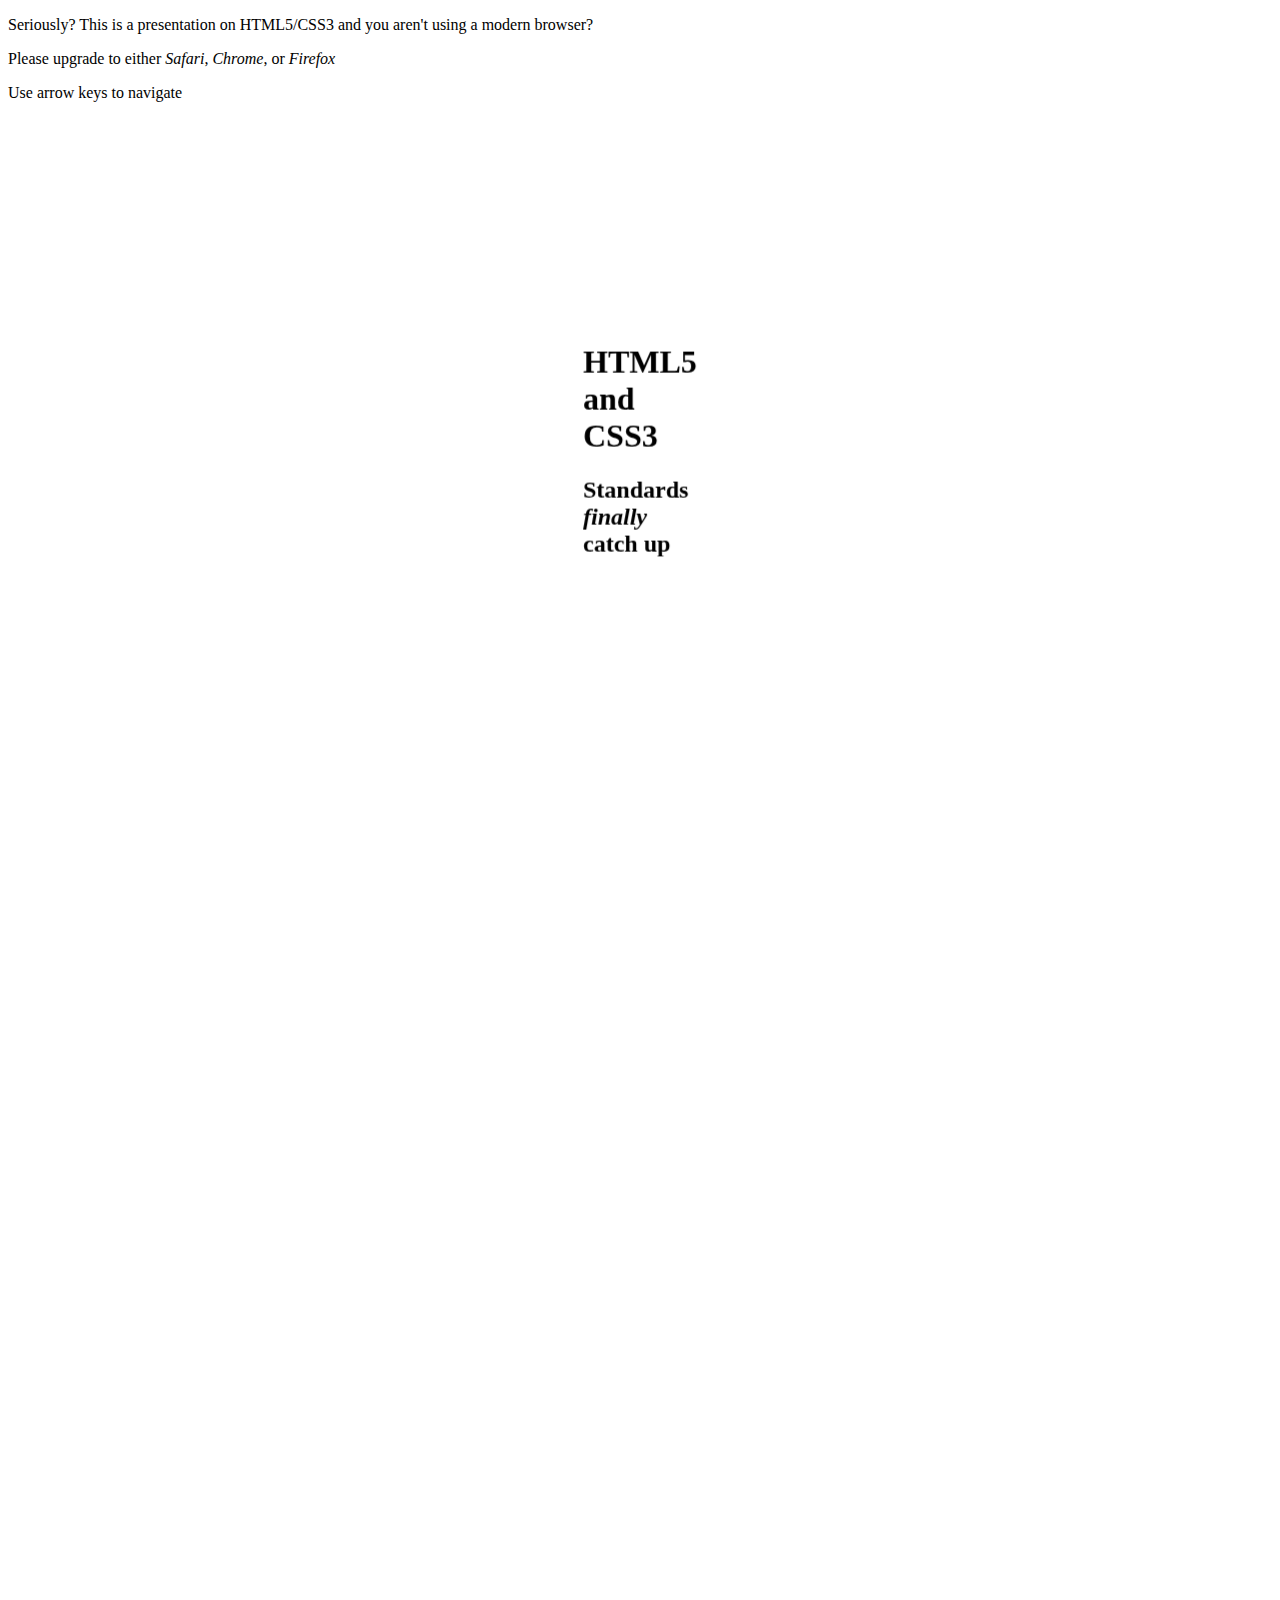
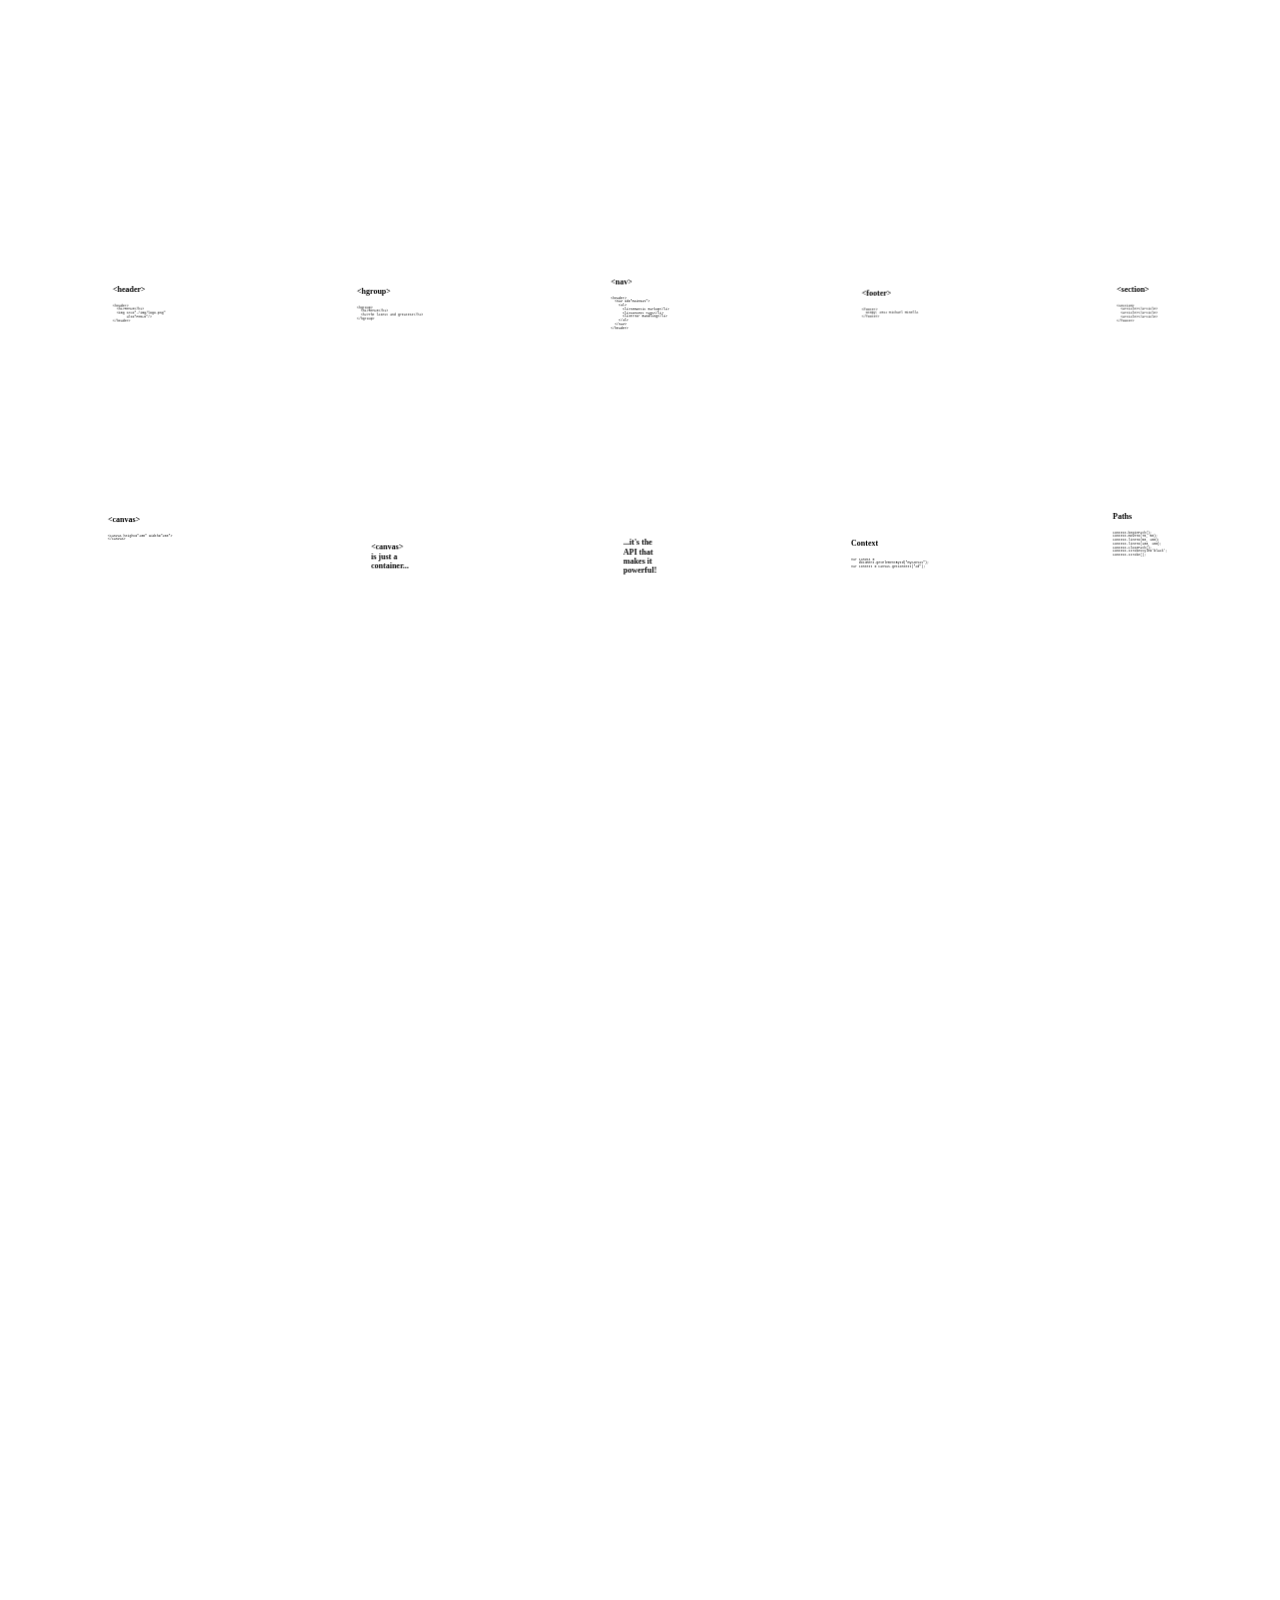
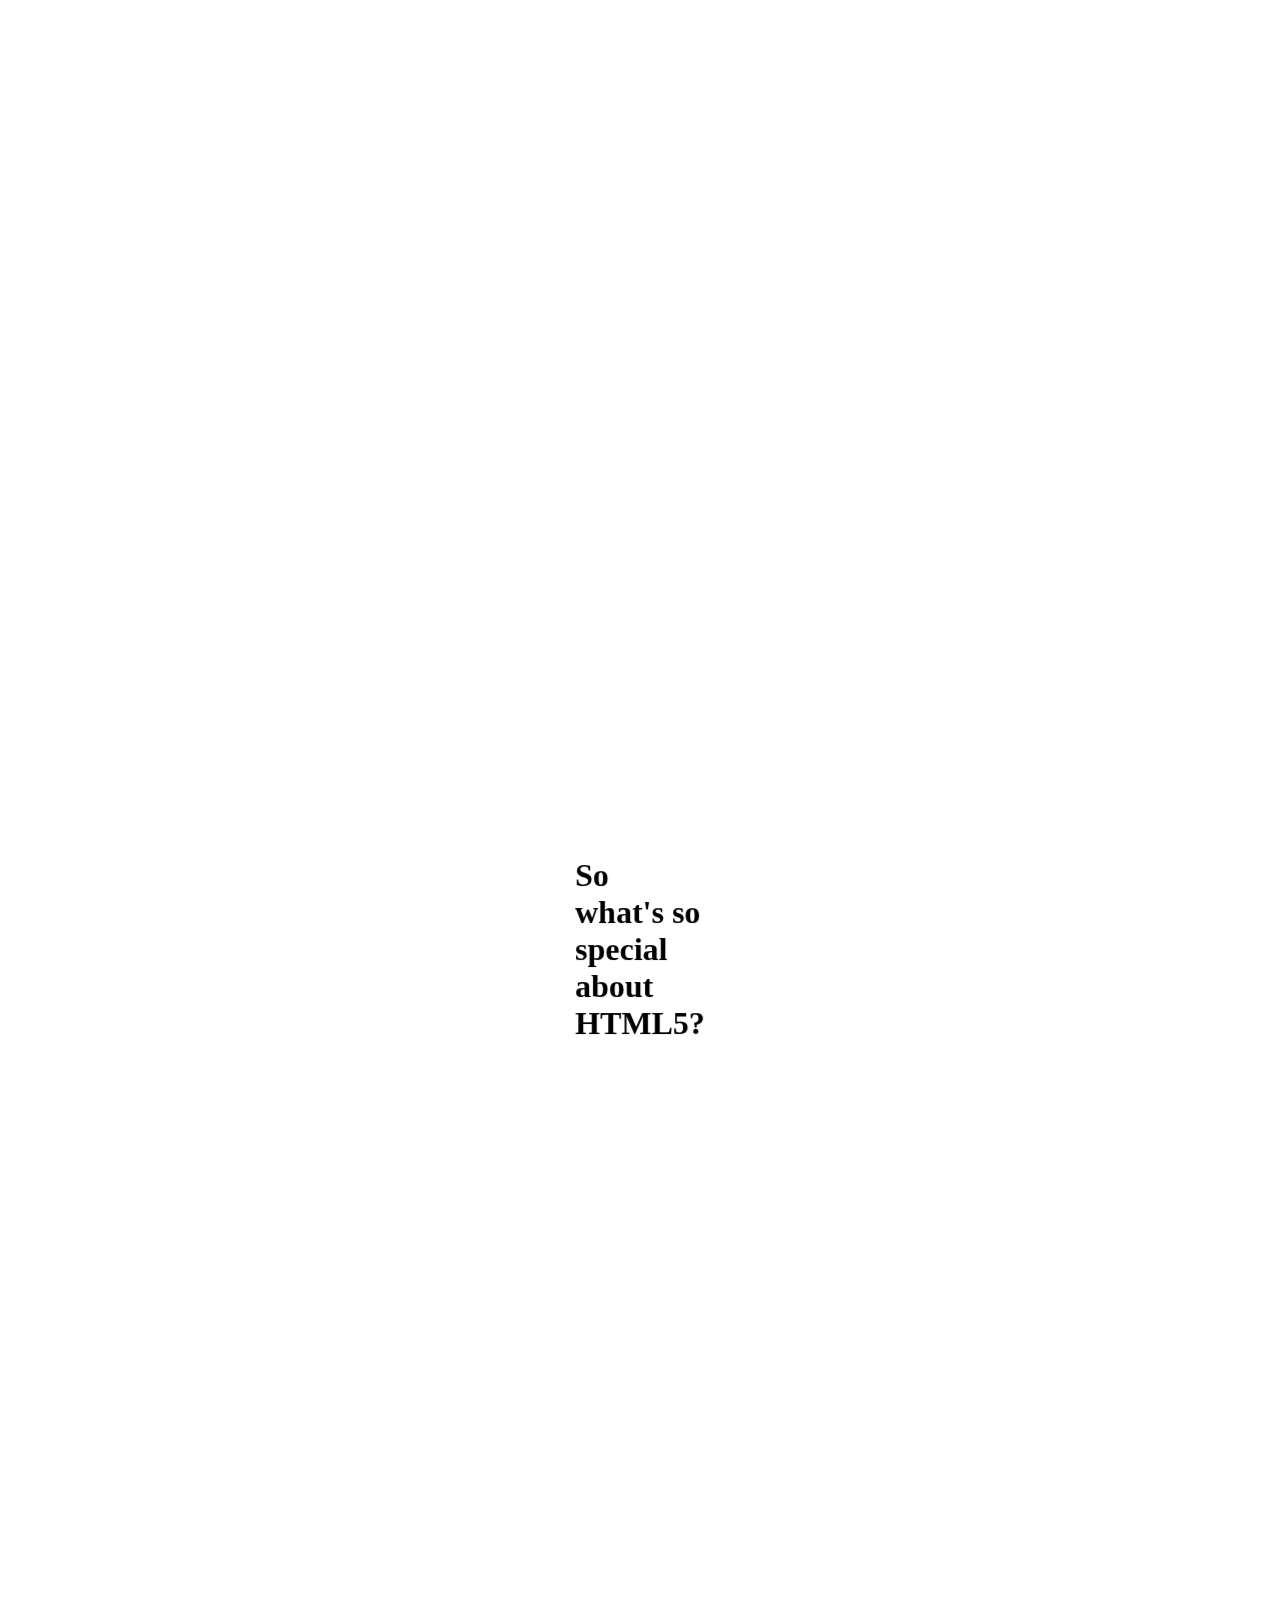
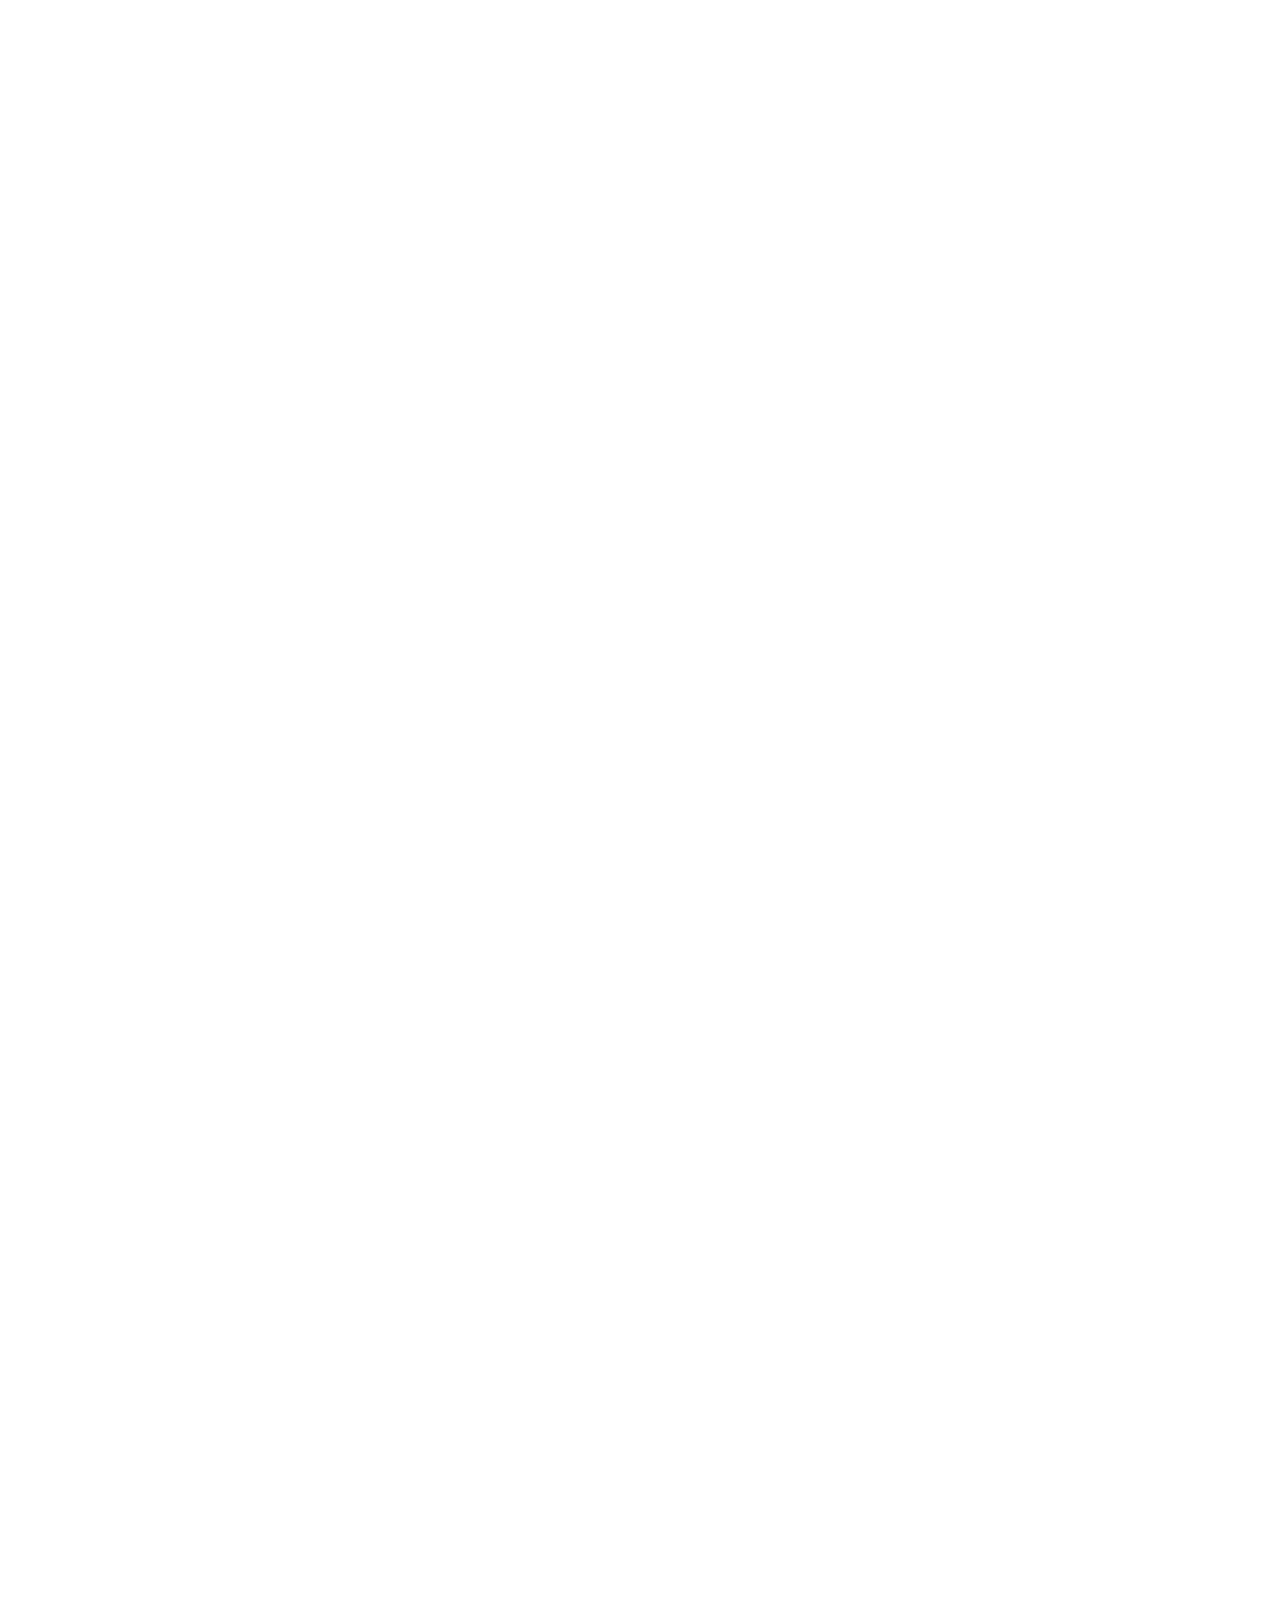
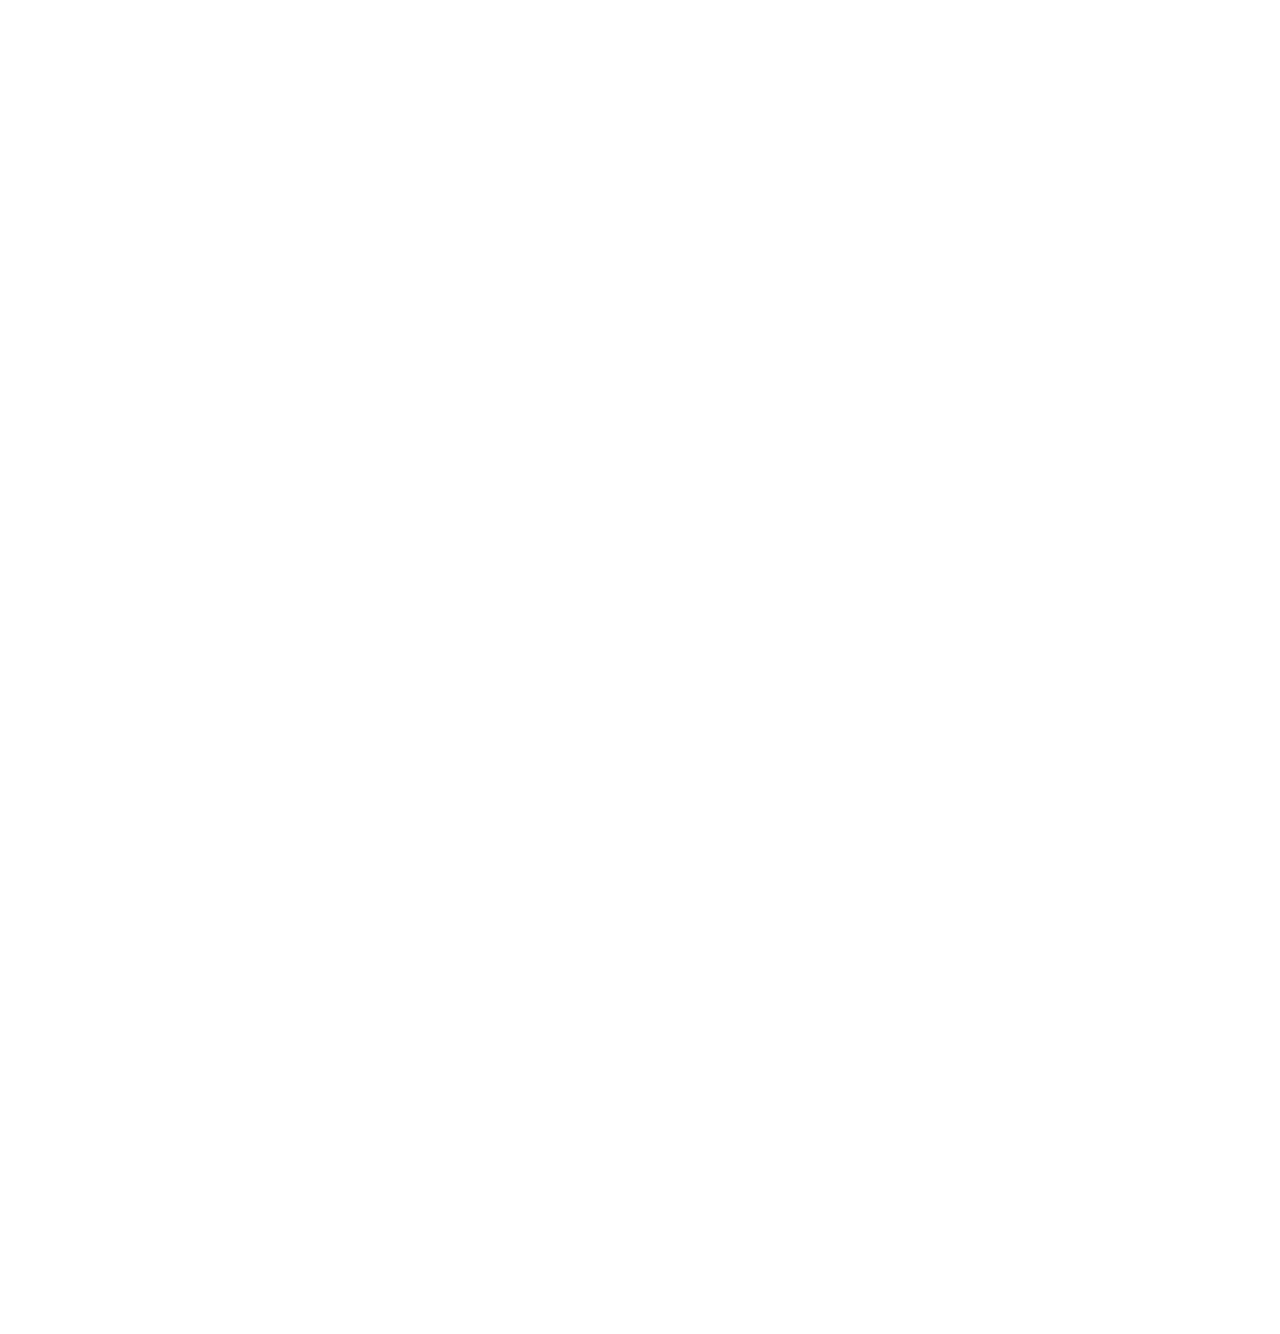
==== commit 89911936: "Added spellcheck" ====
--- a/Session1Deck/index.html
+++ b/Session1Deck/index.html
@@ -1433,15 +1433,34 @@
 		</pre>
     </div>
 
-	<div class="step questions" data-x="10000" data-y="-11675" data-z="-3000"  data-rotate="-810">
+    <div id="spellcheckSlide" class="step" data-x="10000" data-y="-11675" data-z="-3000" data-rotate="-810">
+        <h1>spellcheck</h1>
+        <pre>
+            <code class="html">
+&lt;form action="#"&gt;
+  First Name: &lt;input type="text" 
+    name="name" spellcheck="true" 
+    placeholder="First Name"/&gt;
+  &lt;input type="submit" /&gt;
+&lt;/form&gt;
+            </code>
+        </pre>
+        <form action="javascript:void();">
+          First Name: <input type="text" name="name" placeholder="First Name" title="First letter caps" spellcheck="true" />
+          <input type="submit" />
+        </form>
+    </div>
+
+
+	<div class="step questions" data-x="10000" data-y="-12675" data-z="-3000"  data-rotate="-810">
 		<h1>?</h1>
 	</div>
 
-	<div class="step" data-x="10000" data-y="-11675" data-rotate="-900">
+	<div class="step" data-x="10000" data-y="-12675" data-rotate="-900">
 		<h1>What's next?</h1>
 	</div>
 
-	<div class="step" data-x="9000" data-y="-11675" data-rotate="-900">
+	<div class="step" data-x="9000" data-y="-12675" data-rotate="-900">
         <img src="./images/CSS3_Logo_512.png" alt="CSS3 Logo"/>
 	</div>
 
@@ -1451,7 +1470,7 @@
 </div>
 
 <div class="hint">
-    <p>Use a spacebar or arrow keys to navigate</h1>
+    <p>Use arrow keys to navigate</h1>
 </div>
 <script>
 // root.addEventListener("impress:stepenter", function (event) {
@@ -1468,6 +1487,10 @@
 <script>
 	impress().init();
   	hljs.initHighlightingOnLoad();
+
+    document.getElementById('contact').addEventListener('keyup', function(event) {
+        event.preventDefault();
+    });
 
 	function playAudio() {
 	  var audioElement = 
